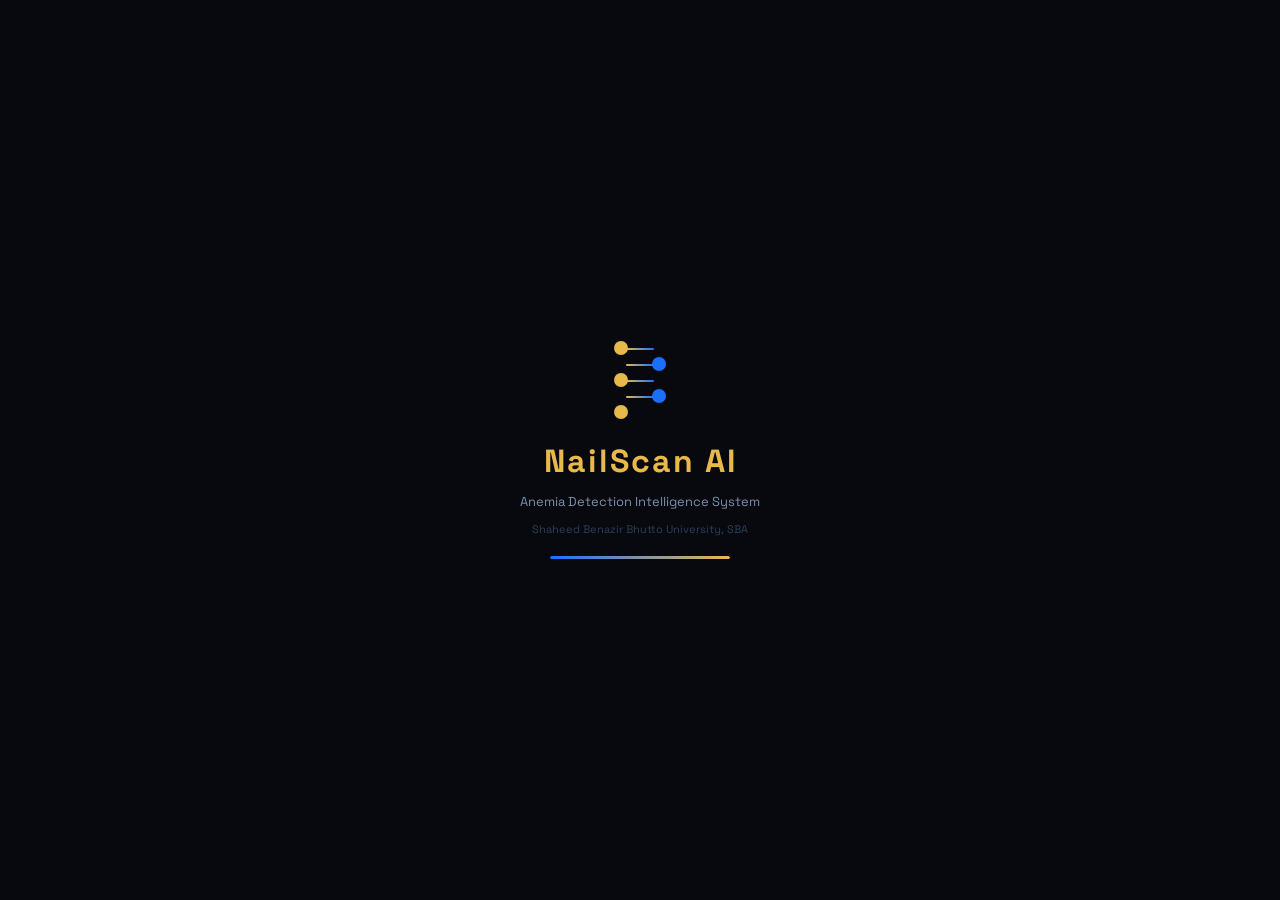
==== index.html @ ba2dc11e "Initial commit: NailScan AI with image validation system" ====
<!DOCTYPE html>
<html lang="en">
<head>
  <meta charset="UTF-8" />
  <meta name="viewport" content="width=device-width, initial-scale=1.0" />
  <title>NailScan AI | Anemia Detection</title>
  <link rel="stylesheet" href="style.css" />
  <link rel="preconnect" href="https://fonts.googleapis.com" />
  <link rel="preconnect" href="https://fonts.gstatic.com" crossorigin />
  <link href="https://fonts.googleapis.com/css2?family=Space+Grotesk:wght@300;400;500;600;700&family=JetBrains+Mono:wght@400;600&display=swap" rel="stylesheet" />
</head>
<body>

  <!-- ═══════════════════════════════════════════════
       SPLASH SCREEN
  ═══════════════════════════════════════════════ -->
  <div class="splash" id="splash">
    <div class="splash-content">
      <div class="splash-dna">
        <div class="dna-strand">
          <div class="dna-node n1"></div>
          <div class="dna-node n2"></div>
          <div class="dna-node n3"></div>
          <div class="dna-node n4"></div>
          <div class="dna-node n5"></div>
          <div class="dna-bar b1"></div>
          <div class="dna-bar b2"></div>
          <div class="dna-bar b3"></div>
          <div class="dna-bar b4"></div>
        </div>
      </div>
      <div class="splash-logo">NailScan AI</div>
      <div class="splash-tagline">Anemia Detection Intelligence System</div>
      <div class="splash-uni">Shaheed Benazir Bhutto University, SBA</div>
      <div class="splash-loader">
        <div class="splash-loader-bar"></div>
      </div>
    </div>
  </div>

  <!-- ═══════════════════════════════════════════════
       TOAST NOTIFICATIONS
  ═══════════════════════════════════════════════ -->
  <div class="toast-container" id="toast-container"></div>

  <!-- ═══════════════════════════════════════════════
       ERROR ALERTS
  ═══════════════════════════════════════════════ -->
  <div class="error-container" id="error-container"></div>

  <!-- ═══════════════════════════════════════════════
       LOADING SPINNER OVERLAY
  ═══════════════════════════════════════════════ -->
  <div class="spinner-overlay" id="spinner-overlay">
    <div class="spinner-content">
      <div class="spinner-big"></div>
      <div class="spinner-text" id="spinner-text">Analyzing Image...</div>
      <div class="spinner-sub" id="spinner-sub">Using DenseNet-169 Vision Model</div>
    </div>
  </div>

  <!-- ═══════════════════════════════════════════════
       CONFIRMATION DIALOG
  ═══════════════════════════════════════════════ -->
  <div class="confirm-overlay" id="confirm-overlay">
    <div class="confirm-dialog">
      <div class="confirm-icon" id="confirm-icon">⚠️</div>
      <div class="confirm-title" id="confirm-title">Confirm Action</div>
      <div class="confirm-message" id="confirm-message">Are you sure?</div>
      <div class="confirm-buttons">
        <button class="confirm-btn cancel" onclick="closeConfirm()">Cancel</button>
        <button class="confirm-btn confirm" id="confirm-btn" onclick="executeConfirm()">Confirm</button>
      </div>
    </div>
  </div>

  <!-- ═══════════════════════════════════════════════
       PRINT OVERLAY (only prints, hidden on screen)
  ═══════════════════════════════════════════════ -->
  <div class="print-area" id="print-area"></div>

  <!-- ═══════════════════════════════════════════════
       SIDEBAR
  ═══════════════════════════════════════════════ -->
  <aside class="sidebar" id="sidebar">

    <!-- Mobile Close Button -->
    <button class="sidebar-close" onclick="closeSidebarMobile()" aria-label="Close Menu">
      <span>✕</span>
    </button>

    <!-- Logo -->
    <div class="sb-logo">
      <div class="sb-logo-icon">🧬</div>
      <div>
        <div class="sb-logo-name">NailScan AI</div>
        <div class="sb-logo-sub">Anemia Intelligence</div>
      </div>
    </div>

    <div class="sb-divider"></div>

    <!-- User Card -->
    <div class="sb-user">
      <div class="sb-avatar" id="sb-avatar">D</div>
      <div class="sb-user-info">
        <div class="sb-user-name" id="sb-user-name">Demo User</div>
        <div class="sb-user-email" id="sb-user-email">demo@nailscan.ai</div>
        <div class="sb-user-role" id="sb-user-role">✦ Staff Access</div>
      </div>
    </div>

    <div class="sb-divider"></div>

    <!-- Navigation -->
    <nav class="sb-nav">
      <div class="sb-nav-label">◈ Navigation</div>
      <button class="sb-nav-btn active" id="nav-diag" onclick="showPage('diagnostic')">
        <span class="nav-icon">🔬</span> Diagnostic Hub
        <div class="tooltip-wrapper"><span class="tooltip-icon">?</span><span class="tooltip-text">Upload images & analyze for anemia</span></div>
      </button>
      <button class="sb-nav-btn hidden" id="nav-admin" onclick="showPage('admin')">
        <span class="nav-icon">⚙️</span> Admin Dashboard
        <div class="tooltip-wrapper"><span class="tooltip-icon">?</span><span class="tooltip-text">View analytics & patient records</span></div>
      </button>
    </nav>

    <div class="sb-divider"></div>

    <!-- Model Specs -->
    <div class="sb-section">
      <div class="sb-nav-label">◈ Model Specs</div>
      <div class="sb-spec-list">
        <div class="sb-spec-row"><span class="spec-k">Architecture</span><span class="spec-v">DenseNet-169</span></div>
        <div class="sb-spec-row"><span class="spec-k">Parameters</span><span class="spec-v">12.5 M</span></div>
        <div class="sb-spec-row"><span class="spec-k">Input Shape</span><span class="spec-v">224×224×3</span></div>
        <div class="sb-spec-row"><span class="spec-k">Output</span><span class="spec-v">Anemic / Normal</span></div>
        <div class="sb-spec-row"><span class="spec-k">Optimizer</span><span class="spec-v">Hassan Raza</span></div>
        <div class="sb-spec-row"><span class="spec-k">Framework</span><span class="spec-v">TF / Keras</span></div>
      </div>
    </div>

    <div class="sb-divider"></div>

    <!-- Project Info -->
    <div class="sb-section">
      <div class="sb-nav-label">◈ Project Info</div>
      <div class="sb-project-info">
        <div class="proj-line"><span class="proj-k">Institution</span><span class="proj-v">SBBU, SBA</span></div>
        <div class="proj-line"><span class="proj-k">Programme</span><span class="proj-v">BS-IT Final Year</span></div>
        <div class="proj-line"><span class="proj-k">Session</span><span class="proj-v">2024 / 25</span></div>
      </div>
    </div>

    <div class="sb-divider"></div>

    <!-- Logout Button -->
    <button class="sb-nav-btn logout-btn" onclick="confirmLogout()" style="background-color: #ff4444; margin: 15px; width: calc(100% - 30px);">
      <span class="nav-icon">🚪</span> Logout
      <div class="tooltip-wrapper"><span class="tooltip-icon">?</span><span class="tooltip-text">Sign out from system</span></div>
    </button>

    <div class="sb-footer">For Academic &amp; Research Use Only</div>
  </aside>

  <!-- ═══════════════════════════════════════════════
       MOBILE SIDEBAR OVERLAY
  ═══════════════════════════════════════════════ -->
  <div class="sidebar-overlay" id="sidebar-overlay" onclick="closeSidebarMobile()"></div>

  <!-- ═══════════════════════════════════════════════
       MAIN CONTENT
  ═══════════════════════════════════════════════ -->
  <main class="main-content hidden" id="main-content">

    <!-- Mobile top bar -->
    <div class="mobile-topbar">
      <button class="hamburger" onclick="toggleSidebar()" aria-label="Menu">
        <span></span><span></span><span></span>
      </button>
      <div class="mobile-logo">🧬 NailScan AI</div>
    </div>

    <!-- Breadcrumbs Navigation -->
    <div class="breadcrumbs" id="breadcrumbs">
      <div class="breadcrumb-item">
        <span class="breadcrumb-link" onclick="showPage('diagnostic')">🏠 Home</span>
      </div>
      <div class="breadcrumb-separator">/</div>
      <div class="breadcrumb-item active" id="breadcrumb-current">🔬 Diagnostic Hub</div>
    </div>

    <!-- ─── PAGE: DIAGNOSTIC HUB ─── -->
    <section class="page active" id="page-diagnostic">

      <!-- Hero -->
      <div class="hero">
        <div class="hero-eyebrow">🧬 &nbsp; AI-Powered Hematological Analysis &nbsp; 🧬</div>
        <h1 class="hero-title">Anemia Detection <span class="gold">Intelligence System</span></h1>
        <p class="hero-sub">Deep Learning · DenseNet-169 Vision Model · Iron-Deficiency Detection via Fingernail Pallor</p>
        <p class="hero-uni">Shaheed Benazir Bhutto University, Shaheed Benazirabad (SBBU SBA)</p>
      </div>

      <!-- KPI Bar -->
      <div class="kpi-bar">
        <div class="kpi-card">
          <div class="kpi-label">🧠 Architecture</div>
          <div class="kpi-value">DenseNet-169</div>
        </div>
        <div class="kpi-card">
          <div class="kpi-label">📐 Input Resolution</div>
          <div class="kpi-value">224 × 224 px</div>
        </div>
        <div class="kpi-card">
          <div class="kpi-label">🎯 Validation Accuracy</div>
          <div class="kpi-value gold">94.3 %</div>
        </div>
        <div class="kpi-card">
          <div class="kpi-label">⚡ Inference Speed</div>
          <div class="kpi-value">Real-Time</div>
        </div>
      </div>

      <!-- Main Two-Column -->
      <div class="diag-grid">

        <!-- LEFT: Input Panel -->
        <div class="panel" id="input-panel">
          <div class="panel-header">
            <div class="panel-title-row">
              <span class="panel-icon">📡</span>
              <span class="panel-label">Sample Input</span>
            </div>
            <p class="panel-sub">Choose input method and provide a fingernail image.</p>
          </div>

          <!-- Input Method Toggle -->
          <div class="input-toggle">
            <button class="toggle-btn active" id="btn-upload" onclick="switchInput('upload')">
              📤 Upload Image
              <div class="tooltip-wrapper"><span class="tooltip-icon">?</span><span class="tooltip-text">Select image from device</span></div>
            </button>
            <button class="toggle-btn" id="btn-camera" onclick="switchInput('camera')">
              📸 Take Photo
              <div class="tooltip-wrapper"><span class="tooltip-icon">?</span><span class="tooltip-text">Capture photo using camera</span></div>
            </button>
          </div>

          <!-- Upload Zone -->
          <div class="upload-zone" id="upload-zone"
               onclick="document.getElementById('file-input').click()"
               ondragover="handleDragOver(event)"
               ondrop="handleDrop(event)">
            <input type="file" id="file-input" accept="image/*" style="display:none" onchange="handleFileSelect(event)" />
            <div class="upload-icon">🔬</div>
            <div class="upload-text">Drag &amp; drop or <span class="upload-link">click to upload</span></div>
            <div class="upload-hint">JPG, JPEG, PNG supported</div>
          </div>

          <!-- Camera Zone -->
          <div class="camera-zone hidden" id="camera-zone">
            <div class="camera-wrap">
              <video id="camera-video" autoplay playsinline></video>
              <div class="camera-overlay">
                <div class="cam-corner tl"></div>
                <div class="cam-corner tr"></div>
                <div class="cam-corner bl"></div>
                <div class="cam-corner br"></div>
                <div class="cam-nail-guide">
                  <div class="nail-shape"></div>
                  <div class="cam-guide-text">Place fingernail here</div>
                </div>
              </div>
            </div>
            <button class="capture-btn" id="capture-btn" onclick="capturePhoto()">
              📸 Capture Photo
            </button>
            <canvas id="camera-canvas" style="display:none"></canvas>
          </div>

          <!-- Image Preview -->
          <div class="img-preview hidden" id="img-preview">
            <img id="preview-img" src="" alt="Nail preview" />
            <div class="img-meta">
              <div class="meta-item">
                <div class="meta-label">Width</div>
                <div class="meta-value" id="img-width">—</div>
              </div>
              <div class="meta-item">
                <div class="meta-label">Height</div>
                <div class="meta-value" id="img-height">—</div>
              </div>
              <div class="meta-item">
                <div class="meta-label">Mode</div>
                <div class="meta-value">RGB</div>
              </div>
            </div>
            <div class="validation-status" id="validation-status">
              <div class="validation-icon">⏳</div>
              <div class="validation-text">Validating image...</div>
            </div>
            <button class="clear-btn" onclick="clearImage()">
              ✕ Clear Image
              <div class="tooltip-wrapper"><span class="tooltip-icon">?</span><span class="tooltip-text">Remove current image</span></div>
            </button>
          </div>

          <!-- Tips -->
          <div class="tips-box">
            <div class="tips-title">📋 Tips for best results</div>
            <ul class="tips-list">
              <li>Clean, dry fingernail — no nail polish</li>
              <li>Good natural light or bright lamp</li>
              <li>Hold camera steady, 5–8 cm away</li>
              <li>Left index finger preferred</li>
            </ul>
          </div>

          <!-- Analyze Button -->
          <button class="analyze-btn" id="analyze-btn" onclick="analyzeImage()">
            <span class="btn-icon">🔬</span> Analyze for Anemia
          </button>
        </div>

        <!-- RIGHT: Output Panel -->
        <div class="panel" id="output-panel">
          <div class="panel-header">
            <div class="panel-title-row">
              <span class="panel-icon">🩻</span>
              <span class="panel-label">Diagnostic Output</span>
            </div>
          </div>

          <!-- Pending State -->
          <div class="output-pending" id="output-pending">
            <div class="pending-icon">🫀</div>
            <div class="pending-title">Diagnostic Pending</div>
            <div class="pending-sub">Provide an image and press Analyze to begin.</div>
          </div>

          <!-- Loading State -->
          <div class="output-loading hidden" id="output-loading">
            <div class="loading-spinner"></div>
            <div class="loading-text">🧬 Analyzing Cellular Patterns...</div>
            <div class="loading-sub">DenseNet-169 processing fingernail morphology</div>
          </div>

          <!-- Result: Anemic -->
          <div class="output-result hidden" id="result-anemic">
            <div class="result-patient-bar" id="result-patient-a"></div>
            <div class="result-card anemic">
              <div class="result-icon">⚠️</div>
              <div class="result-label">ANEMIC</div>
              <div class="result-sub-text">Iron Deficiency Pattern Detected</div>
            </div>

            <div class="conf-bars">
              <div class="conf-row">
                <div class="conf-info">
                  <span class="conf-dot red"></span>
                  <span class="conf-name">Anemic</span>
                </div>
                <span class="conf-pct" id="anemic-pct-a">—</span>
              </div>
              <div class="conf-track">
                <div class="conf-fill red" id="anemic-bar-a"></div>
              </div>

              <div class="conf-row" style="margin-top:10px">
                <div class="conf-info">
                  <span class="conf-dot green"></span>
                  <span class="conf-name">Normal</span>
                </div>
                <span class="conf-pct" id="normal-pct-a">—</span>
              </div>
              <div class="conf-track">
                <div class="conf-fill green" id="normal-bar-a"></div>
              </div>
            </div>

            <div class="metrics-row">
              <div class="metric-card">
                <div class="metric-label">Risk Level</div>
                <div class="metric-value" id="risk-a">—</div>
              </div>
              <div class="metric-card">
                <div class="metric-label">Certainty</div>
                <div class="metric-value" id="certainty-a">—</div>
              </div>
              <div class="metric-card">
                <div class="metric-label">Top Confidence</div>
                <div class="metric-value" id="topconf-a">—</div>
              </div>
            </div>

            <div class="alert-box danger">
              This AI tool indicates patterns consistent with reduced hemoglobin perfusion in the nail bed. <strong>This is not a clinical diagnosis.</strong> Please consult a healthcare professional for confirmatory blood tests.
            </div>

            <!-- Action Buttons -->
            <div class="result-actions">
              <button class="print-btn" onclick="printResult('anemic')">🖨️ Print Result</button>
            </div>
          </div>

          <!-- Result: Normal -->
          <div class="output-result hidden" id="result-normal">
            <div class="result-patient-bar" id="result-patient-n"></div>
            <div class="result-card normal">
              <div class="result-icon">✅</div>
              <div class="result-label">NORMAL</div>
              <div class="result-sub-text">Healthy Perfusion Profile Confirmed</div>
            </div>

            <div class="conf-bars">
              <div class="conf-row">
                <div class="conf-info">
                  <span class="conf-dot red"></span>
                  <span class="conf-name">Anemic</span>
                </div>
                <span class="conf-pct" id="anemic-pct-n">—</span>
              </div>
              <div class="conf-track">
                <div class="conf-fill red" id="anemic-bar-n"></div>
              </div>

              <div class="conf-row" style="margin-top:10px">
                <div class="conf-info">
                  <span class="conf-dot green"></span>
                  <span class="conf-name">Normal</span>
                </div>
                <span class="conf-pct" id="normal-pct-n">—</span>
              </div>
              <div class="conf-track">
                <div class="conf-fill green" id="normal-bar-n"></div>
              </div>
            </div>

            <div class="metrics-row">
              <div class="metric-card">
                <div class="metric-label">Risk Level</div>
                <div class="metric-value green-text" id="risk-n">—</div>
              </div>
              <div class="metric-card">
                <div class="metric-label">Certainty</div>
                <div class="metric-value" id="certainty-n">—</div>
              </div>
              <div class="metric-card">
                <div class="metric-label">Top Confidence</div>
                <div class="metric-value" id="topconf-n">—</div>
              </div>
            </div>

            <div class="alert-box success">
              No obvious pallor patterns detected in the sample. If symptoms persist, seek clinical evaluation for a confirmed diagnosis.
            </div>

            <!-- Action Buttons -->
            <div class="result-actions">
              <button class="print-btn" onclick="printResult('normal')">🖨️ Print Result</button>
            </div>
          </div>

        </div>
      </div>
    </section>

    <!-- ─── PAGE: ADMIN DASHBOARD ─── -->
    <section class="page" id="page-admin">

      <!-- Admin Hero -->
      <div class="admin-hero">
        <h2 class="admin-title">⚙️ Admin Dashboard</h2>
        <p class="admin-sub">Patient Records · Scan Analytics · System Overview | SBBU SBA</p>
      </div>

      <!-- Admin KPIs -->
      <div class="admin-kpis" id="admin-kpis">
        <div class="admin-kpi-card">
          <div class="akpi-value" id="akpi-total">28</div>
          <div class="akpi-label">🔬 Total Scans</div>
        </div>
        <div class="admin-kpi-card">
          <div class="akpi-value red-text" id="akpi-anemic">12</div>
          <div class="akpi-label">⚠️ Anemic Cases</div>
        </div>
        <div class="admin-kpi-card">
          <div class="akpi-value green-text" id="akpi-normal">16</div>
          <div class="akpi-label">✅ Normal Cases</div>
        </div>
        <div class="admin-kpi-card">
          <div class="akpi-value" id="akpi-rate">42.9%</div>
          <div class="akpi-label">📊 Detection Rate</div>
        </div>
      </div>

      <!-- Chart + Filter Row -->
      <div class="admin-grid">

        <!-- Bar Chart -->
        <div class="panel">
          <div class="panel-header">
            <div class="panel-title-row">
              <span class="panel-icon">📈</span>
              <span class="panel-label">Scan Result Distribution</span>
            </div>
          </div>
          <div class="chart-wrap">
            <div class="chart-bars" id="chart-bars">
              <!-- Bars injected by JS -->
            </div>
            <div class="chart-legend">
              <span class="legend-dot red"></span><span class="legend-lbl">Anemic</span>
              <span class="legend-dot green" style="margin-left:16px"></span><span class="legend-lbl">Normal</span>
            </div>
          </div>
        </div>

        <!-- Donut -->
        <div class="panel">
          <div class="panel-header">
            <div class="panel-title-row">
              <span class="panel-icon">🧩</span>
              <span class="panel-label">Gender Breakdown</span>
            </div>
          </div>
          <div class="donut-wrap">
            <svg class="donut-svg" viewBox="0 0 120 120">
              <circle cx="60" cy="60" r="45" fill="none" stroke="#0a1022" stroke-width="20"/>
              <circle cx="60" cy="60" r="45" fill="none" stroke="#e8b84b" stroke-width="20"
                      stroke-dasharray="169 114" stroke-dashoffset="0"
                      transform="rotate(-90 60 60)" id="donut-female"/>
              <circle cx="60" cy="60" r="45" fill="none" stroke="#1a6fff" stroke-width="20"
                      stroke-dasharray="113 170" stroke-dashoffset="-169"
                      transform="rotate(-90 60 60)" id="donut-male"/>
              <text x="60" y="55" text-anchor="middle" fill="#e8b84b" font-size="11" font-weight="700">59%</text>
              <text x="60" y="68" text-anchor="middle" fill="#7a8faa" font-size="8">Female</text>
            </svg>
            <div class="donut-legend">
              <div class="donut-legend-item">
                <span class="legend-dot" style="background:#e8b84b"></span>
                <span>Female — 59%</span>
              </div>
              <div class="donut-legend-item">
                <span class="legend-dot" style="background:#1a6fff"></span>
                <span>Male — 41%</span>
              </div>
            </div>
          </div>
        </div>
      </div>

      <!-- Patient Records Table -->
      <div class="panel" style="margin-top:20px">
        <div class="panel-header">
          <div class="panel-title-row">
            <span class="panel-icon">📋</span>
            <span class="panel-label">Patient Scan Records</span>
          </div>
        </div>

        <!-- Filters -->
        <div class="table-filters">
          <div class="filter-group">
            <label class="filter-label">Filter by Result</label>
            <select class="filter-select" id="filter-result" onchange="filterTable()">
              <option value="All">All</option>
              <option value="Anemic">Anemic</option>
              <option value="Normal">Normal</option>
            </select>
          </div>
          <div class="filter-group">
            <label class="filter-label">Filter by Risk</label>
            <select class="filter-select" id="filter-risk" onchange="filterTable()">
              <option value="All">All</option>
              <option value="HIGH">HIGH</option>
              <option value="MODERATE">MODERATE</option>
              <option value="LOW">LOW</option>
            </select>
          </div>
          <div class="filter-group">
            <label class="filter-label">Scanned By</label>
            <select class="filter-select" id="filter-staff" onchange="filterTable()">
              <option value="All">All</option>
              <option value="Dr. Sana">Dr. Sana</option>
              <option value="Dr. Kamran">Dr. Kamran</option>
              <option value="Staff User">Staff User</option>
            </select>
          </div>
        </div>

        <div class="table-wrap">
          <table class="data-table" id="data-table">
            <thead>
              <tr>
                <th>Date</th>
                <th>Patient ID</th>
                <th>Name</th>
                <th>Result</th>
                <th>Confidence</th>
                <th>Risk Level</th>
                <th>Scanned By</th>
              </tr>
            </thead>
            <tbody id="table-body">
              <!-- Rows injected by JS -->
            </tbody>
          </table>
        </div>
        <div class="table-footer" id="table-footer">Showing 0 of 0 records</div>
      </div>

    </section>

  </main>

  <!-- Sidebar overlay for mobile -->
  <div class="sidebar-overlay hidden" id="sidebar-overlay" onclick="toggleSidebar()"></div>

  <!-- ═══════════════════════════════════════════════
       PATIENT INFO MODAL
  ═══════════════════════════════════════════════ -->
  <div class="modal-overlay hidden" id="patient-modal">
    <div class="modal-box">

      <div class="modal-header">
        <div class="modal-icon">🧬</div>
        <div>
          <div class="modal-title">Patient Information</div>
          <div class="modal-sub">Please fill details before analysis</div>
        </div>
      </div>

      <div class="modal-body">
        <div class="modal-field">
          <label class="modal-label">Full Name <span class="req">*</span></label>
          <input class="modal-input" id="modal-name" type="text" placeholder="Enter patient full name" />
        </div>

        <div class="modal-row">
          <div class="modal-field">
            <label class="modal-label">Age</label>
            <input class="modal-input" id="modal-age" type="number" placeholder="e.g. 22" min="1" max="120" />
          </div>
          <div class="modal-field">
            <label class="modal-label">Gender</label>
            <select class="modal-input modal-select" id="modal-gender">
              <option value="Male">Male</option>
              <option value="Female">Female</option>
              <option value="Other">Other</option>
            </select>
          </div>
        </div>

        <div class="modal-id-preview">
          <span class="modal-id-label">Auto Patient ID:</span>
          <span class="modal-id-value" id="modal-id-preview">Will be assigned automatically</span>
        </div>
      </div>

      <div class="modal-footer">
        <button class="modal-btn-cancel" onclick="closePatientModal()">Cancel</button>
        <button class="modal-btn-confirm" onclick="confirmPatient()">
          <span>🔬</span> Confirm &amp; Analyze
        </button>
      </div>

    </div>
  </div>

  <script src="script.js"></script>
</body>
</html>
---- style.css ----
/* ═══════════════════════════════════════════════════════════
   NAILSCAN AI — style.css
   Dark gold theme | SBBU Final Year Project
═══════════════════════════════════════════════════════════ */

/* ── Google Font fallback ── */
@import url('https://fonts.googleapis.com/css2?family=Space+Grotesk:wght@300;400;500;600;700&family=JetBrains+Mono:wght@400;600&display=swap');

/* ── CSS Variables ── */
:root {
  --bg-void:        #07090f;
  --bg-panel:       #0a1022;
  --bg-panel-2:     #0d1528;
  --gold:           #e8b84b;
  --gold-bright:    #f5cc6a;
  --gold-dim:       rgba(232,184,75,0.12);
  --gold-border:    rgba(232,184,75,0.18);
  --blue:           #1a6fff;
  --blue-bright:    #4d9eff;
  --blue-dim:       rgba(26,111,255,0.10);
  --blue-border:    rgba(26,111,255,0.22);
  --red:            #ff4060;
  --red-dim:        rgba(255,64,96,0.10);
  --red-border:     rgba(255,64,96,0.25);
  --green:          #10d98a;
  --green-dim:      rgba(16,217,138,0.08);
  --green-border:   rgba(16,217,138,0.22);
  --text-pri:       #eef2ff;
  --text-sec:       #7a8faa;
  --text-muted:     #2e3e58;
  --border:         rgba(232,184,75,0.10);
  --sidebar-w:      240px;
  --radius:         14px;
  --radius-sm:      9px;
  --font:           'Space Grotesk', sans-serif;
  --mono:           'JetBrains Mono', monospace;
  --transition:     0.2s ease;
}

/* ── Reset & Base ── */
*, *::before, *::after { box-sizing: border-box; margin: 0; padding: 0; }

html { scroll-behavior: smooth; }

body {
  font-family: var(--font);
  background: var(--bg-void);
  color: var(--text-pri);
  min-height: 100vh;
  display: flex;
  overflow-x: hidden;
  background-image:
    radial-gradient(ellipse 60% 40% at 10% 0%, rgba(26,111,255,0.06) 0%, transparent 55%),
    radial-gradient(ellipse 50% 35% at 90% 100%, rgba(232,184,75,0.04) 0%, transparent 55%);
}

/* ── Scrollbar ── */
::-webkit-scrollbar { width: 5px; }
::-webkit-scrollbar-track { background: var(--bg-void); }
::-webkit-scrollbar-thumb { background: rgba(232,184,75,0.20); border-radius: 99px; }

/* ── Utilities ── */
.hidden { display: none !important; }
.gold   { color: var(--gold-bright); }
.red-text   { color: #ff8fa0; }
.green-text { color: #69f0ae; }

/* ══════════════════════════════════════════════════
   SIDEBAR
══════════════════════════════════════════════════ */
.sidebar {
  width: var(--sidebar-w);
  min-height: 100vh;
  background: linear-gradient(175deg, #080c18 0%, #06090f 100%);
  border-right: 1px solid var(--gold-border);
  display: flex;
  flex-direction: column;
  flex-shrink: 0;
  position: sticky;
  top: 0;
  height: 100vh;
  overflow-y: auto;
  z-index: 100;
  transition: transform var(--transition);
}

/* Mobile Close Button */
.sidebar-close {
  display: none;
  position: absolute;
  top: 15px;
  right: 15px;
  background: rgba(255, 64, 96, 0.1);
  border: 1px solid rgba(255, 64, 96, 0.3);
  border-radius: 50%;
  width: 35px;
  height: 35px;
  color: #ff8fa0;
  font-size: 16px;
  font-weight: bold;
  cursor: pointer;
  transition: var(--transition);
  z-index: 102;
}
.sidebar-close:hover {
  background: rgba(255, 64, 96, 0.2);
  transform: scale(1.1);
}

/* Mobile Sidebar Overlay */
.sidebar-overlay {
  display: none;
  position: fixed;
  top: 0;
  left: 0;
  right: 0;
  bottom: 0;
  background: rgba(0, 0, 0, 0.5);
  z-index: 99;
  opacity: 0;
  visibility: hidden;
  transition: var(--transition);
}
.sidebar-overlay.active {
  opacity: 1;
  visibility: visible;
}

/* Logo */
.sb-logo {
  display: flex;
  align-items: center;
  gap: 12px;
  padding: 20px 18px 16px;
}
.sb-logo-icon {
  font-size: 26px;
  line-height: 1;
}
.sb-logo-name {
  font-size: 15px;
  font-weight: 700;
  color: var(--gold);
  letter-spacing: 1px;
  display: block;
}
.sb-logo-sub {
  font-size: 10px;
  color: var(--text-sec);
  display: block;
  margin-top: 1px;
}

/* Divider */
.sb-divider {
  height: 1px;
  background: var(--border);
  margin: 0 12px;
}

/* User */
.sb-user {
  display: flex;
  align-items: center;
  gap: 10px;
  padding: 14px 18px;
}
.sb-avatar {
  width: 40px;
  height: 40px;
  border-radius: 50%;
  background: rgba(232,184,75,0.12);
  border: 2px solid rgba(232,184,75,0.30);
  display: flex;
  align-items: center;
  justify-content: center;
  font-size: 15px;
  font-weight: 700;
  color: var(--gold);
  flex-shrink: 0;
}
.sb-user-name  { font-size: 13px; font-weight: 600; color: var(--text-pri); }
.sb-user-email { font-size: 10px; color: var(--text-muted); margin-top: 1px; }
.sb-user-role  { font-size: 10px; color: var(--blue-bright); font-weight: 600; margin-top: 3px; }

/* Nav */
.sb-nav { padding: 14px 10px 8px; }
.sb-nav-label {
  font-size: 9px;
  font-weight: 700;
  letter-spacing: 3px;
  color: var(--gold);
  text-transform: uppercase;
  margin-bottom: 8px;
  padding: 0 6px;
}
.sb-nav-btn {
  display: flex;
  align-items: center;
  gap: 8px;
  width: 100%;
  padding: 9px 12px;
  border-radius: var(--radius-sm);
  border: 1px solid transparent;
  background: transparent;
  color: var(--text-sec);
  font-size: 12px;
  font-weight: 500;
  font-family: var(--font);
  cursor: pointer;
  margin-bottom: 4px;
  transition: all var(--transition);
  text-align: left;
}
.sb-nav-btn:hover {
  background: var(--gold-dim);
  color: var(--gold-bright);
}
.sb-nav-btn.active {
  background: var(--gold-dim);
  border-color: var(--gold-border);
  color: var(--gold-bright);
  font-weight: 600;
}
.nav-icon { font-size: 14px; }

/* Specs */
.sb-section { padding: 10px 10px 8px; }
.sb-spec-list { display: flex; flex-direction: column; gap: 5px; }
.sb-spec-row {
  display: flex;
  justify-content: space-between;
  align-items: center;
  padding: 7px 10px;
  border-radius: 7px;
  background: rgba(232,184,75,0.04);
  border: 1px solid var(--border);
}
.spec-k { font-size: 9px; color: var(--text-sec); text-transform: uppercase; letter-spacing: 1px; }
.spec-v { font-size: 10px; font-weight: 600; color: var(--gold-bright); font-family: var(--mono); }

/* Project */
.sb-project-info { display: flex; flex-direction: column; gap: 6px; }
.proj-line {
  display: flex;
  justify-content: space-between;
  padding: 0 4px;
}
.proj-k { font-size: 10px; color: var(--text-muted); }
.proj-v { font-size: 10px; font-weight: 600; color: #4a6080; text-align: right; }

/* Footer */
.sb-footer {
  margin-top: auto;
  padding: 14px;
  font-size: 9px;
  color: #1e2e42;
  text-align: center;
  letter-spacing: 1px;
}

/* ══════════════════════════════════════════════════
   MAIN CONTENT
══════════════════════════════════════════════════ */
.main-content {
  flex: 1;
  padding: 24px 28px;
  max-width: 1080px;
  min-width: 0;
  overflow-x: hidden;
}

/* ── Pages ── */
.page { display: none; }
.page.active { display: block; }

/* ── Mobile topbar (hidden on desktop) ── */
.mobile-topbar {
  display: none;
  align-items: center;
  gap: 14px;
  margin-bottom: 18px;
}
.hamburger {
  background: transparent;
  border: none;
  cursor: pointer;
  display: flex;
  flex-direction: column;
  gap: 5px;
  padding: 4px;
}
.hamburger span {
  display: block;
  width: 22px;
  height: 2px;
  background: var(--gold);
  border-radius: 99px;
  transition: all var(--transition);
}
.mobile-logo {
  font-size: 16px;
  font-weight: 700;
  color: var(--gold);
}

/* ── Hero ── */
.hero {
  background: linear-gradient(135deg, rgba(8,14,30,0.96) 0%, rgba(6,9,20,0.98) 100%);
  border: 1px solid var(--gold-border);
  border-radius: var(--radius);
  padding: 28px 28px 22px;
  margin-bottom: 18px;
  text-align: center;
  position: relative;
  overflow: hidden;
}
.hero::before {
  content: '';
  position: absolute;
  top: 0; left: 10%; right: 10%;
  height: 1px;
  background: linear-gradient(90deg, transparent, var(--gold), transparent);
  opacity: 0.4;
}
.hero-eyebrow {
  display: inline-block;
  font-size: 10px;
  font-weight: 600;
  letter-spacing: 3px;
  text-transform: uppercase;
  color: var(--gold);
  background: rgba(232,184,75,0.10);
  border-radius: 40px;
  padding: 4px 18px;
  margin-bottom: 12px;
}
.hero-title {
  font-size: 2rem;
  font-weight: 700;
  color: var(--text-pri);
  line-height: 1.2;
  margin-bottom: 8px;
}
.hero-sub {
  font-size: 13px;
  color: var(--text-sec);
  margin-bottom: 6px;
}
.hero-uni {
  font-size: 11px;
  color: var(--text-muted);
  font-style: italic;
}

/* ── KPI Bar ── */
.kpi-bar {
  display: grid;
  grid-template-columns: repeat(4, 1fr);
  gap: 12px;
  margin-bottom: 18px;
}
.kpi-card {
  background: var(--bg-panel);
  border: 1px solid var(--border);
  border-radius: var(--radius-sm);
  padding: 14px;
}
.kpi-label {
  font-size: 9px;
  color: var(--text-sec);
  text-transform: uppercase;
  letter-spacing: 2px;
  margin-bottom: 6px;
}
.kpi-value {
  font-size: 13px;
  font-weight: 700;
  color: var(--gold-bright);
  font-family: var(--mono);
}

/* ── Diagnostic Grid ── */
.diag-grid {
  display: grid;
  grid-template-columns: 1fr 1fr;
  gap: 18px;
}

/* ── Panel ── */
.panel {
  background: var(--bg-panel);
  border: 1px solid var(--border);
  border-radius: var(--radius);
  padding: 20px;
  position: relative;
  overflow: hidden;
}
.panel::before {
  content: '';
  position: absolute;
  top: 0; left: 8%; right: 8%;
  height: 1px;
  background: linear-gradient(90deg, transparent, rgba(232,184,75,0.25), transparent);
}
.panel-header { margin-bottom: 16px; }
.panel-title-row {
  display: flex;
  align-items: center;
  gap: 8px;
  margin-bottom: 4px;
}
.panel-icon { font-size: 16px; }
.panel-label {
  font-size: 10px;
  font-weight: 700;
  letter-spacing: 3px;
  color: var(--gold);
  text-transform: uppercase;
}
.panel-sub { font-size: 11px; color: var(--text-sec); line-height: 1.5; }

/* ── Input Toggle ── */
.input-toggle {
  display: flex;
  gap: 8px;
  margin-bottom: 14px;
}
.toggle-btn {
  flex: 1;
  padding: 8px 12px;
  border-radius: var(--radius-sm);
  border: 1px solid rgba(26,111,255,0.20);
  background: transparent;
  color: var(--text-sec);
  font-size: 11px;
  font-weight: 500;
  font-family: var(--font);
  cursor: pointer;
  transition: all var(--transition);
}
.toggle-btn:hover {
  background: var(--blue-dim);
  color: var(--blue-bright);
}
.toggle-btn.active {
  background: var(--blue-dim);
  border-color: rgba(26,111,255,0.45);
  color: var(--blue-bright);
  font-weight: 600;
}

/* ── Upload Zone ── */
.upload-zone {
  background: rgba(26,111,255,0.04);
  border: 2px dashed rgba(26,111,255,0.22);
  border-radius: var(--radius-sm);
  padding: 30px 20px;
  text-align: center;
  cursor: pointer;
  transition: all var(--transition);
  margin-bottom: 12px;
}
.upload-zone:hover {
  background: rgba(26,111,255,0.07);
  border-color: rgba(26,111,255,0.40);
}
.upload-zone.drag-over {
  background: rgba(26,111,255,0.12);
  border-color: var(--blue);
}
.upload-icon { font-size: 32px; margin-bottom: 8px; opacity: 0.5; }
.upload-text  { font-size: 12px; color: var(--text-sec); margin-bottom: 4px; }
.upload-link  { color: var(--blue-bright); text-decoration: underline; cursor: pointer; }
.upload-hint  { font-size: 10px; color: var(--text-muted); }

/* ── Camera Zone ── */
.camera-zone {
  margin-bottom: 12px;
  display: flex;
  flex-direction: column;
  align-items: center;
  gap: 10px;
}
#camera-video {
  width: 100%;
  border-radius: var(--radius-sm);
  border: 1px solid var(--border);
  background: #000;
  max-height: 200px;
  object-fit: cover;
}
.capture-btn {
  padding: 8px 20px;
  background: var(--blue-dim);
  border: 1px solid rgba(26,111,255,0.40);
  border-radius: var(--radius-sm);
  color: var(--blue-bright);
  font-size: 12px;
  font-weight: 600;
  font-family: var(--font);
  cursor: pointer;
  transition: all var(--transition);
}
.capture-btn:hover { background: rgba(26,111,255,0.18); }

/* ── Image Preview ── */
.img-preview { margin-bottom: 12px; }
.img-preview img {
  width: 100%;
  border-radius: var(--radius-sm);
  border: 1px solid var(--border);
  object-fit: contain;
  max-height: 200px;
  background: #050810;
}
.img-meta {
  display: grid;
  grid-template-columns: 1fr 1fr 1fr;
  gap: 6px;
  margin-top: 8px;
}
.meta-item {
  background: rgba(26,111,255,0.04);
  border: 1px solid rgba(26,111,255,0.08);
  border-radius: 6px;
  padding: 6px;
  text-align: center;
}
.meta-label { font-size: 9px; color: var(--text-muted); text-transform: uppercase; }
.meta-value { font-size: 11px; font-weight: 600; color: var(--blue-bright); margin-top: 2px; font-family: var(--mono); }
.clear-btn {
  display: block;
  width: 100%;
  margin-top: 8px;
  padding: 6px;
  background: transparent;
  border: 1px solid rgba(255,64,96,0.20);
  border-radius: 6px;
  color: rgba(255,100,120,0.7);
  font-size: 11px;
  font-family: var(--font);
  cursor: pointer;
  transition: all var(--transition);
}
.clear-btn:hover { background: rgba(255,64,96,0.07); }

/* ── Validation Status ── */
.validation-status {
  display: flex;
  align-items: center;
  gap: 8px;
  margin-top: 8px;
  padding: 8px;
  border-radius: 6px;
  font-size: 11px;
  font-family: var(--font);
  transition: all var(--transition);
}
.validation-status.valid {
  background: rgba(34,197,94,0.08);
  border: 1px solid rgba(34,197,94,0.20);
  color: rgba(34,197,94,0.9);
}
.validation-status.warning {
  background: rgba(251,191,36,0.08);
  border: 1px solid rgba(251,191,36,0.20);
  color: rgba(251,191,36,0.9);
}
.validation-status.invalid {
  background: rgba(239,68,68,0.08);
  border: 1px solid rgba(239,68,68,0.20);
  color: rgba(239,68,68,0.9);
}
.validation-status.validating {
  background: rgba(26,111,255,0.08);
  border: 1px solid rgba(26,111,255,0.20);
  color: rgba(26,111,255,0.9);
}
.validation-icon {
  font-size: 12px;
  font-weight: bold;
}
.validation-text {
  flex: 1;
  font-weight: 500;
}

/* ── Tips ── */
.tips-box {
  background: rgba(232,184,75,0.03);
  border: 1px solid var(--border);
  border-radius: var(--radius-sm);
  padding: 12px 14px;
  margin-bottom: 14px;
}
.tips-title { font-size: 11px; font-weight: 600; color: var(--gold); margin-bottom: 6px; }
.tips-list  { list-style: none; padding: 0; }
.tips-list li {
  font-size: 11px;
  color: var(--text-sec);
  padding: 3px 0;
  padding-left: 14px;
  position: relative;
  line-height: 1.5;
}
.tips-list li::before {
  content: '✓';
  position: absolute;
  left: 0;
  color: var(--gold);
  font-size: 10px;
}

/* ── Analyze Button ── */
.analyze-btn {
  display: flex;
  align-items: center;
  justify-content: center;
  gap: 8px;
  width: 100%;
  padding: 13px;
  background: linear-gradient(180deg, #0b3a8a, #1a6fff);
  border: none;
  border-radius: var(--radius-sm);
  color: white;
  font-size: 13px;
  font-weight: 700;
  font-family: var(--font);
  cursor: pointer;
  transition: all var(--transition);
  letter-spacing: 0.5px;
}
.analyze-btn:hover { opacity: 0.88; transform: translateY(-1px); }
.analyze-btn:active { transform: translateY(0); }
.analyze-btn:disabled {
  opacity: 0.45;
  cursor: not-allowed;
  transform: none;
}
.btn-icon { font-size: 16px; }

/* ── Output Pending ── */
.output-pending {
  display: flex;
  flex-direction: column;
  align-items: center;
  justify-content: center;
  padding: 60px 20px;
  text-align: center;
}
.pending-icon  { font-size: 36px; opacity: 0.2; margin-bottom: 12px; }
.pending-title { font-size: 14px; color: var(--text-muted); font-weight: 600; margin-bottom: 6px; }
.pending-sub   { font-size: 11px; color: #1e2e42; }

/* ── Loading ── */
.output-loading {
  display: flex;
  flex-direction: column;
  align-items: center;
  justify-content: center;
  padding: 60px 20px;
  text-align: center;
}
.loading-spinner {
  width: 40px;
  height: 40px;
  border: 3px solid var(--border);
  border-top-color: var(--gold);
  border-radius: 50%;
  animation: spin 0.8s linear infinite;
  margin-bottom: 16px;
}
@keyframes spin { to { transform: rotate(360deg); } }
.loading-text { font-size: 13px; color: var(--gold); font-weight: 600; margin-bottom: 4px; }
.loading-sub  { font-size: 10px; color: var(--text-muted); }

/* ── Result Cards ── */
.output-result { animation: fadeIn 0.4s ease; }
@keyframes fadeIn { from { opacity: 0; transform: translateY(8px); } to { opacity: 1; transform: translateY(0); } }

.result-card {
  border-radius: var(--radius-sm);
  padding: 20px;
  text-align: center;
  margin-bottom: 16px;
}
.result-card.anemic {
  background: linear-gradient(145deg, rgba(55,4,14,0.9), rgba(32,2,8,0.95));
  border: 1px solid var(--red);
}
.result-card.normal {
  background: linear-gradient(145deg, rgba(2,36,18,0.9), rgba(1,22,10,0.95));
  border: 1px solid var(--green);
}
.result-icon  { font-size: 28px; margin-bottom: 6px; }
.result-label {
  font-size: 20px;
  font-weight: 800;
  letter-spacing: 3px;
  margin-bottom: 4px;
}
.result-card.anemic .result-label { color: #ffb6c1; }
.result-card.normal  .result-label { color: #bfffe0; }
.result-sub-text { font-size: 11px; }
.result-card.anemic .result-sub-text { color: #d88090; }
.result-card.normal  .result-sub-text { color: #70c89a; }

/* ── Confidence Bars ── */
.conf-bars { margin-bottom: 14px; }
.conf-row  {
  display: flex;
  justify-content: space-between;
  align-items: center;
  margin-bottom: 5px;
}
.conf-info { display: flex; align-items: center; gap: 6px; }
.conf-dot  {
  width: 8px; height: 8px;
  border-radius: 50%;
}
.conf-dot.red   { background: var(--red); }
.conf-dot.green { background: var(--green); }
.conf-name { font-size: 11px; color: var(--text-sec); font-weight: 600; }
.conf-pct  { font-size: 12px; font-weight: 700; font-family: var(--mono); }
.conf-track {
  width: 100%;
  background: rgba(255,255,255,0.04);
  border-radius: 999px;
  height: 8px;
  overflow: hidden;
}
.conf-fill {
  height: 100%;
  border-radius: 999px;
  transition: width 0.8s cubic-bezier(0.4,0,0.2,1);
  width: 0%;
}
.conf-fill.red   { background: linear-gradient(90deg, #cc2040, #ff4060); }
.conf-fill.green { background: linear-gradient(90deg, #0aaa6a, #10d98a); }

/* ── Metrics Row ── */
.metrics-row {
  display: grid;
  grid-template-columns: 1fr 1fr 1fr;
  gap: 8px;
  margin-bottom: 14px;
}
.metric-card {
  background: rgba(232,184,75,0.05);
  border: 1px solid var(--border);
  border-radius: var(--radius-sm);
  padding: 10px;
  text-align: center;
}
.metric-label { font-size: 9px; color: var(--text-sec); text-transform: uppercase; letter-spacing: 1px; }
.metric-value { font-size: 12px; font-weight: 700; color: var(--gold-bright); margin-top: 5px; font-family: var(--mono); }

/* ── Alert Boxes ── */
.alert-box {
  border-radius: 0 var(--radius-sm) var(--radius-sm) 0;
  padding: 12px 16px;
  font-size: 11px;
  line-height: 1.6;
  margin-bottom: 14px;
}
.alert-box.danger {
  background: rgba(255,64,96,0.05);
  border: 1px solid var(--red-border);
  border-left: 3px solid var(--red);
  color: #d88090;
}
.alert-box.success {
  background: rgba(16,217,138,0.04);
  border: 1px solid var(--green-border);
  border-left: 3px solid var(--green);
  color: #70c89a;
}
.alert-box strong { font-weight: 700; }

/* ── PDF Section ── */
.pdf-section {
  background: rgba(232,184,75,0.04);
  border: 1px solid var(--gold-border);
  border-radius: var(--radius-sm);
}
.pdf-header {
  display: flex;
  justify-content: space-between;
  align-items: center;
  padding: 10px 14px;
  font-size: 11px;
  font-weight: 600;
  color: var(--gold);
  cursor: pointer;
  user-select: none;
}
.pdf-arrow { font-size: 10px; transition: transform var(--transition); }
.pdf-arrow.open { transform: rotate(180deg); }
.pdf-body { padding: 0 14px 14px; }
.pdf-input {
  width: 100%;
  background: rgba(255,255,255,0.03);
  border: 1px solid var(--gold-border);
  border-radius: 7px;
  padding: 8px 10px;
  font-size: 11px;
  color: var(--text-pri);
  font-family: var(--font);
  margin-bottom: 8px;
  resize: vertical;
  outline: none;
  transition: border-color var(--transition);
}
.pdf-input:focus { border-color: rgba(232,184,75,0.40); }
.pdf-input::placeholder { color: var(--text-muted); }
.pdf-btn {
  width: 100%;
  padding: 9px;
  background: rgba(232,184,75,0.12);
  border: 1px solid var(--gold-border);
  border-radius: 7px;
  color: var(--gold-bright);
  font-size: 12px;
  font-weight: 700;
  font-family: var(--font);
  cursor: pointer;
  transition: all var(--transition);
}
.pdf-btn:hover { background: rgba(232,184,75,0.20); }

/* ══════════════════════════════════════════════════
   ADMIN DASHBOARD
══════════════════════════════════════════════════ */
.admin-hero {
  background: linear-gradient(135deg, rgba(8,14,30,0.96) 0%, rgba(6,9,20,0.98) 100%);
  border: 1px solid var(--gold-border);
  border-radius: var(--radius);
  padding: 22px 24px 18px;
  margin-bottom: 18px;
}
.admin-title { font-size: 18px; font-weight: 700; color: var(--text-pri); margin-bottom: 4px; }
.admin-sub   { font-size: 11px; color: var(--text-sec); }

/* Admin KPIs */
.admin-kpis {
  display: grid;
  grid-template-columns: repeat(4, 1fr);
  gap: 12px;
  margin-bottom: 18px;
}
.admin-kpi-card {
  background: var(--bg-panel);
  border: 1px solid var(--border);
  border-radius: var(--radius);
  padding: 18px 14px;
  text-align: center;
}
.akpi-value {
  font-size: 28px;
  font-weight: 800;
  color: var(--gold-bright);
  font-family: var(--mono);
  margin-bottom: 5px;
}
.akpi-label { font-size: 10px; color: var(--text-sec); }

/* Admin Grid */
.admin-grid {
  display: grid;
  grid-template-columns: 1fr 1fr;
  gap: 18px;
  margin-bottom: 0;
}

/* Bar Chart */
.chart-wrap { padding-top: 6px; }
.chart-bars {
  display: flex;
  align-items: flex-end;
  gap: 10px;
  height: 120px;
  padding: 0 4px;
}
.chart-bar-group {
  flex: 1;
  display: flex;
  flex-direction: column;
  align-items: center;
  gap: 4px;
  height: 100%;
  justify-content: flex-end;
}
.bar-stack {
  width: 100%;
  display: flex;
  flex-direction: column;
  gap: 2px;
  justify-content: flex-end;
  flex: 1;
}
.bar-seg {
  width: 100%;
  border-radius: 3px 3px 0 0;
  min-height: 2px;
  transition: height 0.6s cubic-bezier(0.4,0,0.2,1);
}
.bar-seg.anemic { background: rgba(255,64,96,0.75); }
.bar-seg.normal { background: rgba(26,111,255,0.75); border-radius: 3px 3px 0 0; }
.bar-seg.anemic { border-radius: 0; }
.bar-lbl { font-size: 9px; color: var(--text-muted); font-family: var(--mono); }
.chart-legend {
  display: flex;
  align-items: center;
  gap: 6px;
  margin-top: 12px;
  font-size: 10px;
  color: var(--text-sec);
}
.legend-dot {
  width: 8px; height: 8px;
  border-radius: 50%;
  display: inline-block;
}
.legend-dot.red   { background: rgba(255,64,96,0.75); }
.legend-dot.green { background: rgba(26,111,255,0.75); }
.legend-lbl { font-size: 10px; color: var(--text-sec); }

/* Donut */
.donut-wrap {
  display: flex;
  align-items: center;
  gap: 20px;
  padding-top: 8px;
}
.donut-svg { width: 120px; height: 120px; flex-shrink: 0; }
.donut-legend { display: flex; flex-direction: column; gap: 10px; }
.donut-legend-item {
  display: flex;
  align-items: center;
  gap: 8px;
  font-size: 12px;
  color: var(--text-sec);
}

/* Table Filters */
.table-filters {
  display: flex;
  gap: 12px;
  margin-bottom: 14px;
  flex-wrap: wrap;
}
.filter-group { display: flex; flex-direction: column; gap: 4px; }
.filter-label { font-size: 9px; color: var(--text-muted); text-transform: uppercase; letter-spacing: 1px; }
.filter-select {
  background: rgba(255,255,255,0.03);
  border: 1px solid var(--border);
  border-radius: 7px;
  padding: 7px 10px;
  font-size: 11px;
  color: var(--text-pri);
  font-family: var(--font);
  outline: none;
  cursor: pointer;
  transition: border-color var(--transition);
  min-width: 120px;
}
.filter-select:focus { border-color: var(--gold-border); }
.filter-select option { background: var(--bg-panel); }

/* Data Table */
.table-wrap { overflow-x: auto; }
.data-table {
  width: 100%;
  border-collapse: collapse;
  font-size: 11px;
}
.data-table th {
  text-align: left;
  padding: 8px 10px;
  color: var(--text-sec);
  font-weight: 700;
  font-size: 9px;
  text-transform: uppercase;
  letter-spacing: 2px;
  border-bottom: 1px solid var(--border);
}
.data-table td {
  padding: 9px 10px;
  color: var(--text-pri);
  border-bottom: 1px solid rgba(232,184,75,0.04);
  font-family: var(--mono);
  font-size: 11px;
}
.data-table tr:hover td { background: rgba(232,184,75,0.02); }
.tag {
  display: inline-block;
  padding: 2px 8px;
  border-radius: 4px;
  font-size: 10px;
  font-weight: 700;
  letter-spacing: 0.5px;
}
.tag-anemic { background: rgba(255,64,96,0.14); color: #ff8fa0; }
.tag-normal { background: rgba(16,217,138,0.10); color: #69f0ae; }
.tag-high   { background: rgba(255,80,60,0.12); color: #ff9070; }
.tag-mod    { background: rgba(232,184,75,0.12); color: #e8b84b; }
.tag-low    { background: rgba(16,217,138,0.08); color: #70c89a; }

.table-footer {
  font-size: 10px;
  color: var(--text-muted);
  margin-top: 10px;
  font-family: var(--mono);
}

/* ── Mobile Sidebar Overlay ── */
.sidebar-overlay {
  position: fixed;
  inset: 0;
  background: rgba(0,0,0,0.6);
  z-index: 90;
}

/* ══════════════════════════════════════════════════
   RESPONSIVE
══════════════════════════════════════════════════ */
@media (max-width: 1024px) {
  .kpi-bar     { grid-template-columns: repeat(2, 1fr); }
  .admin-kpis  { grid-template-columns: repeat(2, 1fr); }
}

@media (max-width: 768px) {
  body { display: block; }

  .sidebar {
    position: fixed;
    top: 0; left: 0;
    height: 100vh;
    transform: translateX(-100%);
    z-index: 100;
  }
  .sidebar.open { transform: translateX(0); }

  /* Mobile Close Button */
  .sidebar-close {
    display: flex !important;
    align-items: center;
    justify-content: center;
  }

  /* Mobile Sidebar Overlay */
  .sidebar-overlay {
    display: block !important;
  }
  .sidebar-overlay.active {
    opacity: 1;
    visibility: visible;
  }

  .main-content { padding: 14px 16px; }
  .mobile-topbar { display: flex; }

  .diag-grid   { grid-template-columns: 1fr; }
  .admin-grid  { grid-template-columns: 1fr; }
  .kpi-bar     { grid-template-columns: 1fr 1fr; }
  .admin-kpis  { grid-template-columns: 1fr 1fr; }
  .metrics-row { grid-template-columns: 1fr 1fr 1fr; }

  .hero-title  { font-size: 1.4rem; }
}

@media (max-width: 480px) {
  .kpi-bar    { grid-template-columns: 1fr; }
  .admin-kpis { grid-template-columns: 1fr 1fr; }
  .metrics-row { grid-template-columns: 1fr 1fr; }
  .hero-title { font-size: 1.2rem; }
}

/* ══════════════════════════════════════════════════
   PATIENT MODAL
══════════════════════════════════════════════════ */
.modal-overlay {
  position: fixed;
  inset: 0;
  background: rgba(0,0,0,0.75);
  z-index: 200;
  display: flex;
  align-items: center;
  justify-content: center;
  padding: 16px;
  backdrop-filter: blur(4px);
}
.modal-box {
  background: #0a1022;
  border: 1px solid rgba(232,184,75,0.25);
  border-radius: 18px;
  width: 100%;
  max-width: 420px;
  overflow: hidden;
  animation: modalIn 0.25s ease;
}
@keyframes modalIn {
  from { opacity:0; transform: scale(0.94) translateY(12px); }
  to   { opacity:1; transform: scale(1)    translateY(0); }
}
.modal-header {
  display: flex;
  align-items: center;
  gap: 14px;
  padding: 20px 22px 16px;
  border-bottom: 1px solid rgba(232,184,75,0.08);
  background: linear-gradient(135deg, rgba(8,14,30,0.9), rgba(6,9,20,0.95));
}
.modal-icon  { font-size: 26px; line-height: 1; }
.modal-title { font-size: 15px; font-weight: 700; color: var(--gold); }
.modal-sub   { font-size: 11px; color: var(--text-sec); margin-top: 2px; }

.modal-body { padding: 20px 22px; display: flex; flex-direction: column; gap: 14px; }

.modal-field { display: flex; flex-direction: column; gap: 5px; flex: 1; }
.modal-label {
  font-size: 10px;
  font-weight: 700;
  color: var(--text-sec);
  text-transform: uppercase;
  letter-spacing: 1px;
}
.req { color: var(--red); margin-left: 2px; }

.modal-input {
  background: rgba(255,255,255,0.04);
  border: 1px solid rgba(232,184,75,0.18);
  border-radius: 9px;
  padding: 10px 12px;
  font-size: 13px;
  color: var(--text-pri);
  font-family: var(--font);
  outline: none;
  transition: border-color var(--transition), background var(--transition);
  width: 100%;
}
.modal-input:focus {
  border-color: rgba(232,184,75,0.50);
  background: rgba(255,255,255,0.06);
}
.modal-input::placeholder { color: var(--text-muted); }
.modal-select { cursor: pointer; }
.modal-select option { background: #0a1022; }

.modal-row { display: flex; gap: 12px; }

.modal-id-preview {
  background: rgba(26,111,255,0.06);
  border: 1px solid rgba(26,111,255,0.15);
  border-radius: 9px;
  padding: 10px 14px;
  display: flex;
  align-items: center;
  justify-content: space-between;
}
.modal-id-label { font-size: 10px; color: var(--text-sec); text-transform: uppercase; letter-spacing: 1px; }
.modal-id-value { font-size: 12px; font-weight: 700; color: var(--blue-bright); font-family: var(--mono); }

.modal-footer {
  display: flex;
  gap: 10px;
  padding: 14px 22px 20px;
  border-top: 1px solid rgba(232,184,75,0.06);
}
.modal-btn-cancel {
  flex: 1;
  padding: 11px;
  border-radius: 10px;
  border: 1px solid rgba(255,255,255,0.08);
  background: transparent;
  color: var(--text-sec);
  font-size: 13px;
  font-weight: 600;
  font-family: var(--font);
  cursor: pointer;
  transition: all var(--transition);
}
.modal-btn-cancel:hover { background: rgba(255,255,255,0.04); color: var(--text-pri); }

.modal-btn-confirm {
  flex: 2;
  display: flex;
  align-items: center;
  justify-content: center;
  gap: 8px;
  padding: 11px;
  border-radius: 10px;
  border: none;
  background: linear-gradient(180deg, #0b3a8a, #1a6fff);
  color: white;
  font-size: 13px;
  font-weight: 700;
  font-family: var(--font);
  cursor: pointer;
  transition: all var(--transition);
}
.modal-btn-confirm:hover { opacity: 0.88; transform: translateY(-1px); }

/* Result patient bar */
.result-patient-bar {
  background: rgba(232,184,75,0.08);
  border: 1px solid rgba(232,184,75,0.15);
  border-radius: 8px;
  padding: 8px 12px;
  font-size: 12px;
  font-weight: 600;
  color: var(--gold-bright);
  margin-bottom: 12px;
  font-family: var(--mono);
  min-height: 34px;
}
.result-patient-bar:empty { display: none; }

/* Direct PDF download button */
.pdf-direct-btn {
  display: flex;
  align-items: center;
  justify-content: center;
  gap: 8px;
  width: 100%;
  padding: 11px;
  background: rgba(232,184,75,0.10);
  border: 1px solid rgba(232,184,75,0.25);
  border-radius: var(--radius-sm);
  color: var(--gold-bright);
  font-size: 13px;
  font-weight: 700;
  font-family: var(--font);
  cursor: pointer;
  transition: all var(--transition);
  margin-top: 4px;
}
.pdf-direct-btn:hover {
  background: rgba(232,184,75,0.20);
  transform: translateY(-1px);
}
.pdf-direct-btn:active { transform: translateY(0); }

/* ══════════════════════════════════════════════════
   SPLASH SCREEN
══════════════════════════════════════════════════ */
.splash {
  position: fixed;
  inset: 0;
  background: #07090f;
  z-index: 9999;
  display: flex;
  align-items: center;
  justify-content: center;
  padding: 16px;
  opacity: 1;
  visibility: visible;
  transition: opacity 0.4s ease, visibility 0.4s ease;
}
.splash.hidden {
  opacity: 0;
  visibility: hidden;
  pointer-events: none;
  display: flex !important;
}
.splash-content {
  text-align: center;
  display: flex;
  flex-direction: column;
  align-items: center;
  gap: 12px;
}

/* DNA animation */
.splash-dna { position: relative; width: 60px; height: 80px; margin-bottom: 8px; }
.dna-strand { position: relative; width: 100%; height: 100%; }
.dna-node {
  position: absolute;
  width: 14px; height: 14px;
  border-radius: 50%;
  background: var(--gold);
  animation: dnaBounce 1.2s ease-in-out infinite;
}
.dna-node.n1 { left: 4px;  top: 0px;  animation-delay: 0s;    background: #e8b84b; }
.dna-node.n2 { right: 4px; top: 16px; animation-delay: 0.15s; background: #1a6fff; }
.dna-node.n3 { left: 4px;  top: 32px; animation-delay: 0.30s; background: #e8b84b; }
.dna-node.n4 { right: 4px; top: 48px; animation-delay: 0.45s; background: #1a6fff; }
.dna-node.n5 { left: 4px;  top: 64px; animation-delay: 0.60s; background: #e8b84b; }
.dna-bar {
  position: absolute;
  height: 2px;
  left: 16px; right: 16px;
  background: linear-gradient(90deg, #e8b84b, #1a6fff);
  border-radius: 99px;
  animation: dnaBar 1.2s ease-in-out infinite;
}
.dna-bar.b1 { top: 7px;  animation-delay: 0.08s; }
.dna-bar.b2 { top: 23px; animation-delay: 0.23s; }
.dna-bar.b3 { top: 39px; animation-delay: 0.38s; }
.dna-bar.b4 { top: 55px; animation-delay: 0.53s; }

@keyframes dnaBounce {
  0%,100% { transform: scale(1);    opacity: 1; }
  50%      { transform: scale(1.25); opacity: 0.7; }
}
@keyframes dnaBar {
  0%,100% { opacity: 0.4; transform: scaleX(1); }
  50%      { opacity: 1;   transform: scaleX(0.7); }
}

.splash-logo {
  font-size: 32px;
  font-weight: 800;
  color: var(--gold);
  letter-spacing: 2px;
}
.splash-tagline { font-size: 13px; color: var(--text-sec); }
.splash-uni     { font-size: 11px; color: var(--text-muted); }

.splash-loader {
  width: 180px;
  height: 3px;
  background: rgba(255,255,255,0.06);
  border-radius: 99px;
  overflow: hidden;
  margin-top: 8px;
}
.splash-loader-bar {
  height: 100%;
  background: linear-gradient(90deg, #1a6fff, #e8b84b);
  border-radius: 99px;
  animation: splashLoad 2s ease forwards;
}
@keyframes splashLoad {
  from { width: 0%; }
  to   { width: 100%; }
}
.splash-loader-bar { animation-duration: 1.4s !important; }

/* ══════════════════════════════════════════════════
   TOAST NOTIFICATIONS
══════════════════════════════════════════════════ */
.toast-container {
  position: fixed;
  bottom: 24px;
  right: 24px;
  z-index: 8000;
  display: flex;
  flex-direction: column;
  gap: 10px;
  pointer-events: none;
}
.toast {
  display: flex;
  align-items: center;
  gap: 10px;
  padding: 12px 16px;
  border-radius: 12px;
  background: #0d1528;
  border: 1px solid rgba(232,184,75,0.20);
  font-size: 13px;
  font-weight: 600;
  color: var(--text-pri);
  font-family: var(--font);
  min-width: 220px;
  max-width: 320px;
  animation: toastIn 0.3s ease;
  pointer-events: all;
  box-shadow: 0 8px 32px rgba(0,0,0,0.4);
}
.toast.success { border-color: rgba(16,217,138,0.30); }
.toast.error   { border-color: rgba(255,64,96,0.30); }
.toast.info    { border-color: rgba(26,111,255,0.30); }
.toast.warning { border-color: rgba(232,184,75,0.30); }
.toast-icon    { font-size: 18px; flex-shrink: 0; }
.toast-msg     { flex: 1; font-size: 12px; line-height: 1.4; }
.toast.fade-out { animation: toastOut 0.3s ease forwards; }

@keyframes toastIn  { from { opacity:0; transform:translateX(30px); } to { opacity:1; transform:translateX(0); } }
@keyframes toastOut { from { opacity:1; transform:translateX(0); }    to { opacity:0; transform:translateX(30px); } }

/* ══════════════════════════════════════════════════
   CAMERA OVERLAY / GUIDELINES
══════════════════════════════════════════════════ */
.camera-wrap {
  position: relative;
  width: 100%;
  border-radius: var(--radius-sm);
  overflow: hidden;
}
.camera-overlay {
  position: absolute;
  inset: 0;
  pointer-events: none;
}

/* Corner brackets */
.cam-corner {
  position: absolute;
  width: 20px; height: 20px;
  border-color: var(--gold);
  border-style: solid;
  opacity: 0.8;
}
.cam-corner.tl { top: 10px;    left: 10px;    border-width: 2px 0 0 2px; border-radius: 4px 0 0 0; }
.cam-corner.tr { top: 10px;    right: 10px;   border-width: 2px 2px 0 0; border-radius: 0 4px 0 0; }
.cam-corner.bl { bottom: 10px; left: 10px;    border-width: 0 0 2px 2px; border-radius: 0 0 0 4px; }
.cam-corner.br { bottom: 10px; right: 10px;   border-width: 0 2px 2px 0; border-radius: 0 0 4px 0; }

/* Fingernail guide shape */
.cam-nail-guide {
  position: absolute;
  top: 50%; left: 50%;
  transform: translate(-50%, -55%);
  display: flex;
  flex-direction: column;
  align-items: center;
  gap: 8px;
}
.nail-shape {
  width: 60px;
  height: 70px;
  border: 2px solid rgba(232,184,75,0.70);
  border-radius: 30px 30px 16px 16px;
  animation: nailPulse 2s ease-in-out infinite;
  background: rgba(232,184,75,0.04);
}
@keyframes nailPulse {
  0%,100% { border-color: rgba(232,184,75,0.70); box-shadow: 0 0 0 0   rgba(232,184,75,0.2); }
  50%      { border-color: rgba(232,184,75,1);    box-shadow: 0 0 0 8px rgba(232,184,75,0); }
}
.cam-guide-text {
  font-size: 11px;
  font-weight: 600;
  color: var(--gold);
  background: rgba(7,9,15,0.75);
  padding: 3px 10px;
  border-radius: 99px;
  letter-spacing: 0.5px;
  font-family: var(--font);
}

/* ══════════════════════════════════════════════════
   CONFIDENCE BAR ANIMATION
══════════════════════════════════════════════════ */
.conf-fill {
  transition: width 1.2s cubic-bezier(0.4, 0, 0.2, 1) !important;
}
.conf-pct {
  transition: all 0.2s ease;
  font-family: var(--mono);
}

/* ══════════════════════════════════════════════════
   RESULT ACTION BUTTONS
══════════════════════════════════════════════════ */
.result-actions {
  display: flex;
  gap: 10px;
  margin-top: 4px;
}
.print-btn {
  flex: 1;
  display: flex;
  align-items: center;
  justify-content: center;
  gap: 7px;
  padding: 11px;
  background: rgba(255,255,255,0.04);
  border: 1px solid rgba(255,255,255,0.10);
  border-radius: var(--radius-sm);
  color: var(--text-sec);
  font-size: 12px;
  font-weight: 600;
  font-family: var(--font);
  cursor: pointer;
  transition: all var(--transition);
}
.print-btn:hover {
  background: rgba(255,255,255,0.08);
  color: var(--text-pri);
  border-color: rgba(255,255,255,0.20);
}

/* ══════════════════════════════════════════════════
   PRINT AREA (shows only on print)
══════════════════════════════════════════════════ */
.print-area { display: none; }

@media print {
  body > *:not(.print-area) { display: none !important; }
  .print-area {
    display: block !important;
    font-family: 'Space Grotesk', sans-serif;
    padding: 24px;
    color: #111;
    background: #fff;
  }
  .pr-header {
    background: #e8b84b;
    color: #07090f;
    padding: 14px 20px;
    border-radius: 10px;
    margin-bottom: 16px;
    display: flex;
    align-items: center;
    justify-content: space-between;
  }
  .pr-header-title { font-size: 18px; font-weight: 800; }
  .pr-header-sub   { font-size: 11px; margin-top: 2px; }
  .pr-header-right { font-size: 11px; text-align: right; }
  .pr-patient {
    border: 2px solid #e8b84b;
    border-radius: 10px;
    padding: 14px 18px;
    margin-bottom: 14px;
    display: grid;
    grid-template-columns: 1fr 1fr 1fr;
    gap: 12px;
  }
  .pr-field-label { font-size: 10px; color: #666; text-transform: uppercase; letter-spacing: 1px; }
  .pr-field-value { font-size: 14px; font-weight: 700; color: #111; margin-top: 3px; }
  .pr-result-box {
    border-radius: 10px;
    padding: 16px 20px;
    margin-bottom: 14px;
    text-align: center;
  }
  .pr-result-box.anemic { background: #fff0f2; border: 2px solid #ff4060; }
  .pr-result-box.normal { background: #f0fff8; border: 2px solid #10d98a; }
  .pr-result-label { font-size: 28px; font-weight: 800; margin-bottom: 4px; }
  .pr-result-box.anemic .pr-result-label { color: #cc1030; }
  .pr-result-box.normal .pr-result-label { color: #0a9060; }
  .pr-result-sub { font-size: 13px; color: #555; }
  .pr-bars { margin-bottom: 14px; }
  .pr-bar-row { display: flex; align-items: center; gap: 10px; margin-bottom: 8px; }
  .pr-bar-label { font-size: 12px; width: 60px; color: #333; font-weight: 600; }
  .pr-bar-track { flex: 1; height: 10px; background: #eee; border-radius: 99px; overflow: hidden; }
  .pr-bar-fill-r { height: 100%; background: #ff4060; border-radius: 99px; }
  .pr-bar-fill-g { height: 100%; background: #10d98a; border-radius: 99px; }
  .pr-bar-pct { font-size: 12px; font-weight: 700; width: 50px; text-align: right; }
  .pr-metrics {
    display: grid;
    grid-template-columns: 1fr 1fr 1fr;
    gap: 10px;
    margin-bottom: 14px;
  }
  .pr-metric {
    border: 1px solid #ddd;
    border-radius: 8px;
    padding: 10px;
    text-align: center;
  }
  .pr-metric-label { font-size: 9px; color: #888; text-transform: uppercase; letter-spacing: 1px; }
  .pr-metric-value { font-size: 14px; font-weight: 800; color: #111; margin-top: 4px; }
  .pr-disclaimer {
    font-size: 9px;
    color: #888;
    border: 1px solid #ddd;
    border-radius: 6px;
    padding: 8px 12px;
    line-height: 1.5;
    margin-bottom: 14px;
  }
  .pr-footer {
    background: #e8b84b;
    color: #07090f;
    padding: 8px 16px;
    border-radius: 8px;
    text-align: center;
    font-size: 10px;
    font-weight: 700;
  }
}

/* ═══════════════════════════════════════════════════════════
   BREADCRUMBS
═══════════════════════════════════════════════════════════ */
.breadcrumbs {
  display: flex;
  align-items: center;
  gap: 8px;
  padding: 12px 20px;
  background: rgba(232, 184, 75, 0.04);
  border-bottom: 1px solid var(--border);
  font-size: 12px;
  flex-wrap: wrap;
}
.breadcrumb-item {
  display: flex;
  align-items: center;
  gap: 6px;
  color: var(--text-sec);
}
.breadcrumb-item.active { color: var(--gold); font-weight: 600; }
.breadcrumb-separator {
  color: var(--text-muted);
  font-size: 10px;
}
.breadcrumb-link {
  color: var(--gold);
  cursor: pointer;
  text-decoration: none;
  transition: var(--transition);
}
.breadcrumb-link:hover { color: var(--gold-bright); text-decoration: underline; }

/* ═══════════════════════════════════════════════════════════
   TOOLTIPS
═══════════════════════════════════════════════════════════ */
.tooltip-wrapper {
  position: relative;
  display: inline-block;
  cursor: help;
}
.tooltip-icon {
  display: inline-flex;
  align-items: center;
  justify-content: center;
  width: 16px;
  height: 16px;
  background: rgba(232, 184, 75, 0.2);
  border: 1px solid var(--gold-border);
  border-radius: 50%;
  font-size: 11px;
  color: var(--gold);
  margin-left: 4px;
  cursor: help;
}
.tooltip-text {
  visibility: hidden;
  position: absolute;
  z-index: 999;
  bottom: 125%;
  left: 50%;
  transform: translateX(-50%);
  background: #1a2438;
  color: #eef2ff;
  text-align: center;
  padding: 8px 12px;
  border-radius: 6px;
  font-size: 11px;
  white-space: nowrap;
  border: 1px solid var(--gold-border);
  box-shadow: 0 4px 12px rgba(0,0,0,0.3);
  opacity: 0;
  transition: opacity var(--transition);
}
.tooltip-text::after {
  content: '';
  position: absolute;
  top: 100%;
  left: 50%;
  transform: translateX(-50%);
  border: 5px solid transparent;
  border-top-color: #1a2438;
}
.tooltip-wrapper:hover .tooltip-text {
  visibility: visible;
  opacity: 1;
}

/* ═══════════════════════════════════════════════════════════
   ENHANCED LOADING SPINNER
═══════════════════════════════════════════════════════════ */
.spinner-overlay {
  position: fixed;
  top: 0;
  left: 0;
  right: 0;
  bottom: 0;
  background: rgba(7, 9, 15, 0.7);
  display: flex;
  align-items: center;
  justify-content: center;
  z-index: 9999;
  opacity: 0;
  visibility: hidden;
  transition: var(--transition);
}
.spinner-overlay.active {
  opacity: 1;
  visibility: visible;
}
.spinner-content {
  text-align: center;
}
.spinner-big {
  width: 60px;
  height: 60px;
  border: 4px solid rgba(232, 184, 75, 0.2);
  border-top-color: var(--gold);
  border-radius: 50%;
  animation: spin 1s linear infinite;
  margin: 0 auto 16px;
}
.spinner-text {
  color: var(--gold);
  font-size: 14px;
  font-weight: 600;
  margin-bottom: 6px;
}
.spinner-sub {
  color: var(--text-sec);
  font-size: 11px;
}

/* ═══════════════════════════════════════════════════════════
   EMPTY STATE
═══════════════════════════════════════════════════════════ */
.empty-state {
  display: flex;
  flex-direction: column;
  align-items: center;
  justify-content: center;
  padding: 80px 40px;
  text-align: center;
  min-height: 300px;
}
.empty-icon {
  font-size: 64px;
  opacity: 0.15;
  margin-bottom: 20px;
}
.empty-title {
  font-size: 16px;
  font-weight: 700;
  color: var(--text-pri);
  margin-bottom: 8px;
}
.empty-subtitle {
  font-size: 12px;
  color: var(--text-sec);
  margin-bottom: 24px;
  line-height: 1.6;
}
.empty-action {
  padding: 10px 20px;
  background: var(--blue);
  color: white;
  border: none;
  border-radius: var(--radius-sm);
  font-size: 12px;
  font-weight: 600;
  cursor: pointer;
  transition: var(--transition);
  font-family: var(--font);
}
.empty-action:hover { background: var(--blue-bright); transform: translateY(-2px); }

/* ═══════════════════════════════════════════════════════════
   ERROR UI
═══════════════════════════════════════════════════════════ */
.error-alert {
  background: rgba(255, 64, 96, 0.08);
  border: 1px solid rgba(255, 64, 96, 0.25);
  border-radius: var(--radius-sm);
  padding: 14px 16px;
  margin-bottom: 16px;
  display: flex;
  gap: 12px;
  animation: slideIn 0.3s ease;
}
.error-icon {
  flex-shrink: 0;
  font-size: 18px;
  color: #ff8fa0;
}
.error-content {
  flex: 1;
}
.error-title {
  font-size: 12px;
  font-weight: 700;
  color: #ff8fa0;
  margin-bottom: 2px;
}
.error-message {
  font-size: 11px;
  color: var(--text-sec);
  line-height: 1.5;
}
.error-close {
  flex-shrink: 0;
  background: none;
  border: none;
  color: var(--text-sec);
  cursor: pointer;
  font-size: 16px;
  padding: 0;
  transition: var(--transition);
}
.error-close:hover { color: var(--text-pri); }
@keyframes slideIn { from { opacity: 0; transform: translateY(-10px); } to { opacity: 1; transform: translateY(0); } }

/* ═══════════════════════════════════════════════════════════
   CONFIRMATION DIALOG
═══════════════════════════════════════════════════════════ */
.confirm-overlay {
  position: fixed;
  top: 0;
  left: 0;
  right: 0;
  bottom: 0;
  background: rgba(7, 9, 15, 0.85);
  display: flex;
  align-items: center;
  justify-content: center;
  z-index: 9998;
  opacity: 0;
  visibility: hidden;
  transition: var(--transition);
  backdrop-filter: blur(2px);
}
.confirm-overlay.active {
  opacity: 1;
  visibility: visible;
}
.confirm-dialog {
  background: var(--bg-panel);
  border: 1px solid var(--gold-border);
  border-radius: var(--radius);
  padding: 32px;
  max-width: 400px;
  width: 90%;
  box-shadow: 0 20px 60px rgba(0,0,0,0.5);
  animation: popIn 0.3s ease;
}
@keyframes popIn {
  from {
    opacity: 0;
    transform: scale(0.95) translateY(-20px);
  }
  to {
    opacity: 1;
    transform: scale(1) translateY(0);
  }
}
.confirm-icon {
  font-size: 40px;
  margin-bottom: 16px;
  text-align: center;
}
.confirm-title {
  font-size: 16px;
  font-weight: 700;
  margin-bottom: 8px;
  text-align: center;
}
.confirm-message {
  font-size: 13px;
  color: var(--text-sec);
  text-align: center;
  margin-bottom: 24px;
  line-height: 1.6;
}
.confirm-buttons {
  display: flex;
  gap: 10px;
}
.confirm-btn {
  flex: 1;
  padding: 11px;
  border: none;
  border-radius: var(--radius-sm);
  font-size: 12px;
  font-weight: 700;
  cursor: pointer;
  font-family: var(--font);
  transition: var(--transition);
}
.confirm-btn.cancel {
  background: rgba(232, 184, 75, 0.1);
  color: var(--gold);
  border: 1px solid var(--gold-border);
}
.confirm-btn.cancel:hover {
  background: rgba(232, 184, 75, 0.2);
}
.confirm-btn.confirm {
  background: #ff4460;
  color: white;
}
.confirm-btn.confirm:hover {
  background: #ff6080;
  transform: translateY(-2px);
}

/* ═══════════════════════════════════════════════════════════
   MOBILE RESPONSIVE IMPROVEMENTS
═══════════════════════════════════════════════════════════ */
@media (max-width: 768px) {
  .breadcrumbs {
    padding: 10px 16px;
    font-size: 10px;
    gap: 6px;
  }
  .tooltip-text {
    white-space: normal;
    max-width: 150px;
    bottom: auto;
    top: 125%;
  }
  .tooltip-text::after {
    top: auto;
    bottom: 100%;
    border-top-color: transparent;
    border-bottom-color: #1a2438;
  }
  .confirm-dialog {
    padding: 24px;
    border-radius: 16px;
  }
  .confirm-title {
    font-size: 14px;
  }
  .confirm-message {
    font-size: 12px;
  }
  .empty-state {
    padding: 60px 30px;
    min-height: 250px;
  }
  .empty-icon {
    font-size: 48px;
  }
  .empty-title {
    font-size: 14px;
  }
  .error-alert {
    margin-bottom: 12px;
    padding: 12px 14px;
  }
  .sidebar {
    width: 100%;
    position: fixed;
    left: 0;
    top: 0;
    height: 100vh;
    z-index: 101;
    transform: translateX(-100%);
  }
  .sidebar.open {
    transform: translateX(0);
    box-shadow: 0 0 0 9999px rgba(0,0,0,0.4);
  }
  .main-content {
    margin-left: 0;
    width: 100%;
  }
  .mobile-topbar {
    display: flex;
    align-items: center;
    justify-content: space-between;
    padding: 14px 16px;
    background: var(--bg-panel);
    border-bottom: 1px solid var(--border);
    position: sticky;
    top: 0;
    z-index: 100;
  }
  .hamburger {
    display: flex;
    flex-direction: column;
    gap: 5px;
    background: none;
    border: none;
    cursor: pointer;
    padding: 6px;
  }
  .hamburger span {
    width: 22px;
    height: 2px;
    background: var(--gold);
    border-radius: 2px;
    transition: var(--transition);
  }
  .hero {
    padding: 40px 20px;
    text-align: center;
  }
  .hero-title {
    font-size: 24px;
  }
  .kpi-bar {
    gap: 12px;
    flex-wrap: wrap;
  }
  .kpi-card {
    flex: 1;
    min-width: calc(50% - 8px);
  }
  .diag-grid {
    grid-template-columns: 1fr;
  }
  .admin-grid {
    grid-template-columns: 1fr;
  }
  .input-toggle {
    gap: 8px;
  }
  .toggle-btn {
    flex: 1;
    font-size: 11px;
    padding: 10px 8px;
  }
}
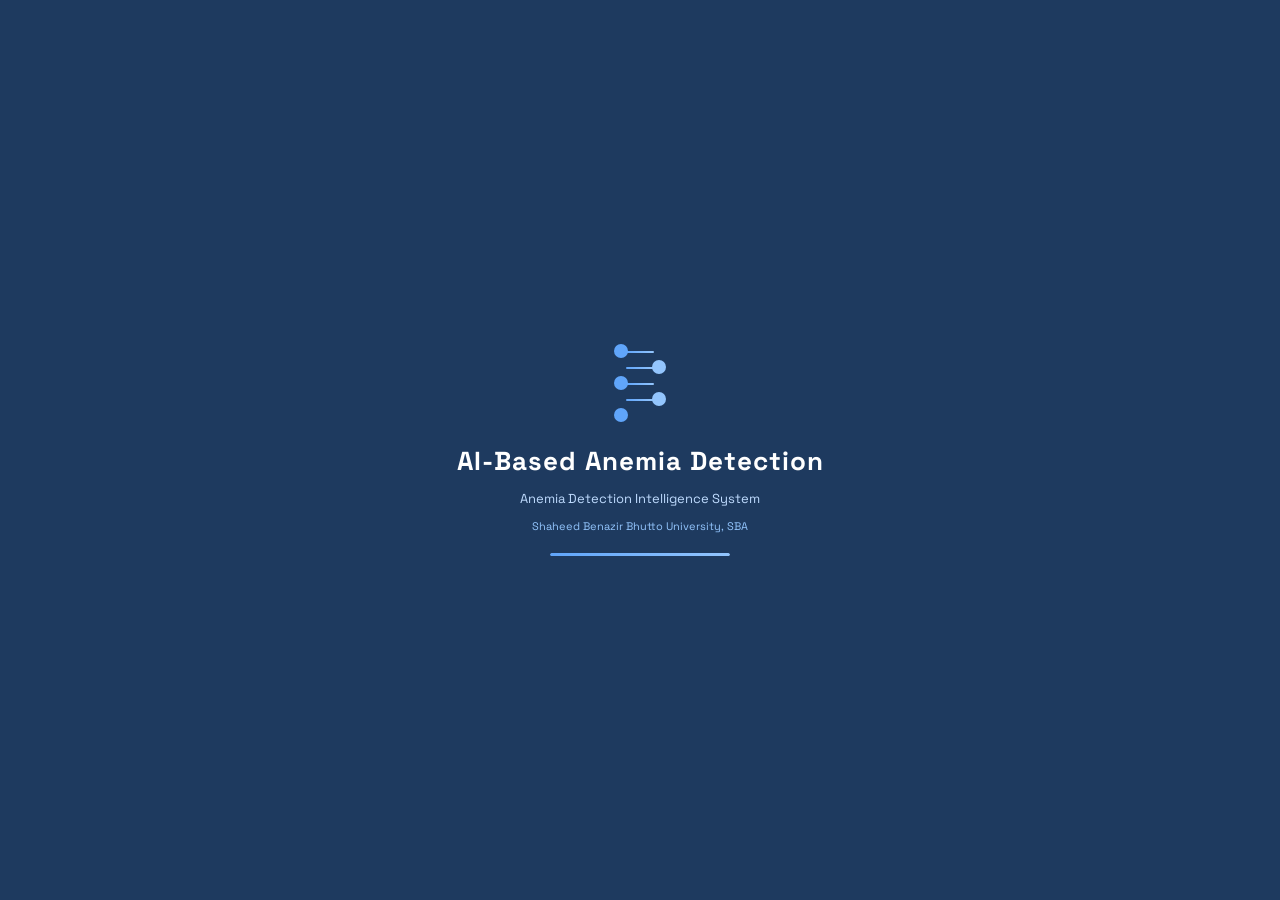
==== commit add6c867: "hello" ====
--- a/index.html
+++ b/index.html
@@ -3,7 +3,7 @@
 <head>
   <meta charset="UTF-8" />
   <meta name="viewport" content="width=device-width, initial-scale=1.0" />
-  <title>NailScan AI | Anemia Detection</title>
+  <title>AI-Based Anemia Detection System | Diagnostic Tool</title>
   <link rel="stylesheet" href="style.css" />
   <link rel="preconnect" href="https://fonts.googleapis.com" />
   <link rel="preconnect" href="https://fonts.gstatic.com" crossorigin />
@@ -29,7 +29,7 @@
           <div class="dna-bar b4"></div>
         </div>
       </div>
-      <div class="splash-logo">NailScan AI</div>
+      <div class="splash-logo">AI-Based Anemia Detection</div>
       <div class="splash-tagline">Anemia Detection Intelligence System</div>
       <div class="splash-uni">Shaheed Benazir Bhutto University, SBA</div>
       <div class="splash-loader">
@@ -93,8 +93,8 @@
     <div class="sb-logo">
       <div class="sb-logo-icon">🧬</div>
       <div>
-        <div class="sb-logo-name">NailScan AI</div>
-        <div class="sb-logo-sub">Anemia Intelligence</div>
+        <div class="sb-logo-name">AI-Based Anemia Detection</div>
+        <div class="sb-logo-sub">Intelligence System</div>
       </div>
     </div>
 
@@ -105,7 +105,7 @@
       <div class="sb-avatar" id="sb-avatar">D</div>
       <div class="sb-user-info">
         <div class="sb-user-name" id="sb-user-name">Demo User</div>
-        <div class="sb-user-email" id="sb-user-email">demo@nailscan.ai</div>
+        <div class="sb-user-email" id="sb-user-email">demo@anemiadetection.ai</div>
         <div class="sb-user-role" id="sb-user-role">✦ Staff Access</div>
       </div>
     </div>
@@ -178,7 +178,7 @@
       <button class="hamburger" onclick="toggleSidebar()" aria-label="Menu">
         <span></span><span></span><span></span>
       </button>
-      <div class="mobile-logo">🧬 NailScan AI</div>
+      <div class="mobile-logo">🧬 AI-Based Anemia Detection</div>
     </div>
 
     <!-- Breadcrumbs Navigation -->
@@ -213,7 +213,7 @@
         </div>
         <div class="kpi-card">
           <div class="kpi-label">🎯 Validation Accuracy</div>
-          <div class="kpi-value gold">94.3 %</div>
+          <div class="kpi-value gold">87.5 %</div>
         </div>
         <div class="kpi-card">
           <div class="kpi-label">⚡ Inference Speed</div>
@@ -295,10 +295,6 @@
                 <div class="meta-value">RGB</div>
               </div>
             </div>
-            <div class="validation-status" id="validation-status">
-              <div class="validation-icon">⏳</div>
-              <div class="validation-text">Validating image...</div>
-            </div>
             <button class="clear-btn" onclick="clearImage()">
               ✕ Clear Image
               <div class="tooltip-wrapper"><span class="tooltip-icon">?</span><span class="tooltip-text">Remove current image</span></div>
@@ -527,18 +523,18 @@
           <div class="donut-wrap">
             <svg class="donut-svg" viewBox="0 0 120 120">
               <circle cx="60" cy="60" r="45" fill="none" stroke="#0a1022" stroke-width="20"/>
-              <circle cx="60" cy="60" r="45" fill="none" stroke="#e8b84b" stroke-width="20"
+              <circle cx="60" cy="60" r="45" fill="none" stroke="#3b82f6" stroke-width="20"
                       stroke-dasharray="169 114" stroke-dashoffset="0"
                       transform="rotate(-90 60 60)" id="donut-female"/>
               <circle cx="60" cy="60" r="45" fill="none" stroke="#1a6fff" stroke-width="20"
                       stroke-dasharray="113 170" stroke-dashoffset="-169"
                       transform="rotate(-90 60 60)" id="donut-male"/>
-              <text x="60" y="55" text-anchor="middle" fill="#e8b84b" font-size="11" font-weight="700">59%</text>
+              <text x="60" y="55" text-anchor="middle" fill="#3b82f6" font-size="11" font-weight="700">59%</text>
               <text x="60" y="68" text-anchor="middle" fill="#7a8faa" font-size="8">Female</text>
             </svg>
             <div class="donut-legend">
               <div class="donut-legend-item">
-                <span class="legend-dot" style="background:#e8b84b"></span>
+                <span class="legend-dot" style="background:#3b82f6"></span>
                 <span>Female — 59%</span>
               </div>
               <div class="donut-legend-item">
--- a/style.css
+++ b/style.css
@@ -1,45 +1,46 @@
 /* ═══════════════════════════════════════════════════════════
-   NAILSCAN AI — style.css
-   Dark gold theme | SBBU Final Year Project
+   AI-BASED ANEMIA DETECTION SYSTEM — style.css
+   Soft Blue & White Theme | SBBU Final Year Project
+   All bugs fixed: toasts, buttons, modals, print, splash
 ═══════════════════════════════════════════════════════════ */
 
-/* ── Google Font fallback ── */
 @import url('https://fonts.googleapis.com/css2?family=Space+Grotesk:wght@300;400;500;600;700&family=JetBrains+Mono:wght@400;600&display=swap');
 
 /* ── CSS Variables ── */
 :root {
-  --bg-void:        #07090f;
-  --bg-panel:       #0a1022;
-  --bg-panel-2:     #0d1528;
-  --gold:           #e8b84b;
-  --gold-bright:    #f5cc6a;
-  --gold-dim:       rgba(232,184,75,0.12);
-  --gold-border:    rgba(232,184,75,0.18);
-  --blue:           #1a6fff;
-  --blue-bright:    #4d9eff;
-  --blue-dim:       rgba(26,111,255,0.10);
-  --blue-border:    rgba(26,111,255,0.22);
-  --red:            #ff4060;
-  --red-dim:        rgba(255,64,96,0.10);
-  --red-border:     rgba(255,64,96,0.25);
-  --green:          #10d98a;
-  --green-dim:      rgba(16,217,138,0.08);
-  --green-border:   rgba(16,217,138,0.22);
-  --text-pri:       #eef2ff;
-  --text-sec:       #7a8faa;
-  --text-muted:     #2e3e58;
-  --border:         rgba(232,184,75,0.10);
-  --sidebar-w:      240px;
-  --radius:         14px;
-  --radius-sm:      9px;
-  --font:           'Space Grotesk', sans-serif;
-  --mono:           'JetBrains Mono', monospace;
-  --transition:     0.2s ease;
-}
-
-/* ── Reset & Base ── */
+  --bg-void:      #f0f4f8;
+  --bg-panel:     #ffffff;
+  --bg-panel-2:   #f8fafc;
+  --primary:      #2563eb;
+  --primary-brt:  #3b82f6;
+  --primary-dim:  rgba(37,99,235,0.08);
+  --primary-bdr:  rgba(37,99,235,0.18);
+  --blue:         #2563eb;
+  --blue-bright:  #3b82f6;
+  --blue-dim:     rgba(37,99,235,0.08);
+  --blue-border:  rgba(37,99,235,0.18);
+  --red:          #dc2626;
+  --red-dim:      rgba(220,38,38,0.08);
+  --red-border:   rgba(220,38,38,0.22);
+  --green:        #16a34a;
+  --green-dim:    rgba(22,163,74,0.08);
+  --green-border: rgba(22,163,74,0.20);
+  --text-pri:     #1e3a5f;
+  --text-sec:     #4b5563;
+  --text-muted:   #9ca3af;
+  --border:       rgba(37,99,235,0.10);
+  --sidebar-w:    240px;
+  --radius:       14px;
+  --radius-sm:    9px;
+  --font:         'Space Grotesk', sans-serif;
+  --mono:         'JetBrains Mono', monospace;
+  --transition:   0.2s ease;
+  --shadow:       0 1px 4px rgba(37,99,235,0.08);
+  --shadow-md:    0 4px 16px rgba(37,99,235,0.10);
+}
+
+/* ── Reset ── */
 *, *::before, *::after { box-sizing: border-box; margin: 0; padding: 0; }
-
 html { scroll-behavior: smooth; }
 
 body {
@@ -50,20 +51,86 @@
   display: flex;
   overflow-x: hidden;
   background-image:
-    radial-gradient(ellipse 60% 40% at 10% 0%, rgba(26,111,255,0.06) 0%, transparent 55%),
-    radial-gradient(ellipse 50% 35% at 90% 100%, rgba(232,184,75,0.04) 0%, transparent 55%);
+    radial-gradient(ellipse 60% 40% at 0% 0%, rgba(37,99,235,0.06) 0%, transparent 55%),
+    radial-gradient(ellipse 50% 35% at 100% 100%, rgba(37,99,235,0.04) 0%, transparent 55%);
 }
 
 /* ── Scrollbar ── */
 ::-webkit-scrollbar { width: 5px; }
-::-webkit-scrollbar-track { background: var(--bg-void); }
-::-webkit-scrollbar-thumb { background: rgba(232,184,75,0.20); border-radius: 99px; }
+::-webkit-scrollbar-track { background: #f0f4f8; }
+::-webkit-scrollbar-thumb { background: rgba(37,99,235,0.20); border-radius: 99px; }
 
 /* ── Utilities ── */
 .hidden { display: none !important; }
-.gold   { color: var(--gold-bright); }
-.red-text   { color: #ff8fa0; }
-.green-text { color: #69f0ae; }
+.gold        { color: var(--primary-brt); }
+.red-text    { color: #dc2626; }
+.green-text  { color: #16a34a; }
+
+/* ══════════════════════════════════════════════════
+   SPLASH SCREEN
+══════════════════════════════════════════════════ */
+.splash {
+  position: fixed;
+  inset: 0;
+  background: #1e3a5f;
+  z-index: 9999;
+  display: flex;
+  align-items: center;
+  justify-content: center;
+  padding: 16px;
+  opacity: 1;
+  visibility: visible;
+  transition: opacity 0.4s ease, visibility 0.4s ease;
+}
+.splash-content {
+  text-align: center;
+  display: flex;
+  flex-direction: column;
+  align-items: center;
+  gap: 12px;
+}
+.splash-dna { position: relative; width: 60px; height: 80px; margin-bottom: 8px; }
+.dna-strand { position: relative; width: 100%; height: 100%; }
+.dna-node {
+  position: absolute;
+  width: 14px; height: 14px;
+  border-radius: 50%;
+  animation: dnaBounce 1.2s ease-in-out infinite;
+}
+.dna-node.n1 { left:4px;  top:0px;  animation-delay:0s;    background:#60a5fa; }
+.dna-node.n2 { right:4px; top:16px; animation-delay:0.15s; background:#93c5fd; }
+.dna-node.n3 { left:4px;  top:32px; animation-delay:0.30s; background:#60a5fa; }
+.dna-node.n4 { right:4px; top:48px; animation-delay:0.45s; background:#93c5fd; }
+.dna-node.n5 { left:4px;  top:64px; animation-delay:0.60s; background:#60a5fa; }
+.dna-bar {
+  position: absolute;
+  height: 2px; left:16px; right:16px;
+  background: linear-gradient(90deg, #60a5fa, #93c5fd);
+  border-radius: 99px;
+  animation: dnaBar 1.2s ease-in-out infinite;
+}
+.dna-bar.b1 { top:7px;  animation-delay:0.08s; }
+.dna-bar.b2 { top:23px; animation-delay:0.23s; }
+.dna-bar.b3 { top:39px; animation-delay:0.38s; }
+.dna-bar.b4 { top:55px; animation-delay:0.53s; }
+@keyframes dnaBounce { 0%,100%{transform:scale(1);opacity:1;} 50%{transform:scale(1.25);opacity:0.7;} }
+@keyframes dnaBar    { 0%,100%{opacity:0.4;transform:scaleX(1);} 50%{opacity:1;transform:scaleX(0.7);} }
+
+.splash-logo    { font-size:26px; font-weight:800; color:#ffffff; letter-spacing:1px; }
+.splash-tagline { font-size:13px; color:#bfdbfe; }
+.splash-uni     { font-size:11px; color:#93c5fd; }
+.splash-loader  {
+  width:180px; height:3px;
+  background:rgba(255,255,255,0.15);
+  border-radius:99px; overflow:hidden; margin-top:8px;
+}
+.splash-loader-bar {
+  height:100%;
+  background:linear-gradient(90deg,#60a5fa,#93c5fd);
+  border-radius:99px;
+  animation:splashLoad 1.4s ease forwards;
+}
+@keyframes splashLoad { from{width:0%} to{width:100%} }
 
 /* ══════════════════════════════════════════════════
    SIDEBAR
@@ -71,8 +138,8 @@
 .sidebar {
   width: var(--sidebar-w);
   min-height: 100vh;
-  background: linear-gradient(175deg, #080c18 0%, #06090f 100%);
-  border-right: 1px solid var(--gold-border);
+  background: #ffffff;
+  border-right: 1px solid var(--primary-bdr);
   display: flex;
   flex-direction: column;
   flex-shrink: 0;
@@ -82,1927 +149,731 @@
   overflow-y: auto;
   z-index: 100;
   transition: transform var(--transition);
-}
-
-/* Mobile Close Button */
+  box-shadow: var(--shadow);
+}
+
 .sidebar-close {
   display: none;
   position: absolute;
-  top: 15px;
-  right: 15px;
-  background: rgba(255, 64, 96, 0.1);
-  border: 1px solid rgba(255, 64, 96, 0.3);
+  top: 12px; right: 12px;
+  background: rgba(220,38,38,0.08);
+  border: 1px solid rgba(220,38,38,0.20);
   border-radius: 50%;
-  width: 35px;
-  height: 35px;
-  color: #ff8fa0;
-  font-size: 16px;
-  font-weight: bold;
+  width: 32px; height: 32px;
+  color: #dc2626;
+  font-size: 14px;
+  font-weight: 700;
   cursor: pointer;
+  align-items: center;
+  justify-content: center;
   transition: var(--transition);
   z-index: 102;
 }
-.sidebar-close:hover {
-  background: rgba(255, 64, 96, 0.2);
-  transform: scale(1.1);
-}
-
-/* Mobile Sidebar Overlay */
-.sidebar-overlay {
-  display: none;
-  position: fixed;
-  top: 0;
-  left: 0;
-  right: 0;
-  bottom: 0;
-  background: rgba(0, 0, 0, 0.5);
-  z-index: 99;
-  opacity: 0;
-  visibility: hidden;
-  transition: var(--transition);
-}
-.sidebar-overlay.active {
-  opacity: 1;
-  visibility: visible;
-}
-
-/* Logo */
+.sidebar-close:hover { background:rgba(220,38,38,0.15); }
+
 .sb-logo {
   display: flex;
   align-items: center;
-  gap: 12px;
-  padding: 20px 18px 16px;
-}
-.sb-logo-icon {
-  font-size: 26px;
-  line-height: 1;
-}
-.sb-logo-name {
-  font-size: 15px;
-  font-weight: 700;
-  color: var(--gold);
-  letter-spacing: 1px;
-  display: block;
-}
-.sb-logo-sub {
-  font-size: 10px;
-  color: var(--text-sec);
-  display: block;
-  margin-top: 1px;
-}
-
-/* Divider */
-.sb-divider {
-  height: 1px;
-  background: var(--border);
-  margin: 0 12px;
-}
-
-/* User */
+  gap: 10px;
+  padding: 18px 16px 14px;
+  background: linear-gradient(135deg, #eff6ff, #f8fafc);
+  border-bottom: 1px solid var(--primary-bdr);
+}
+.sb-logo-icon  { font-size:22px; line-height:1; }
+.sb-logo-name  { font-size:12px; font-weight:700; color:var(--primary); display:block; line-height:1.3; }
+.sb-logo-sub   { font-size:9px; color:var(--text-sec); display:block; margin-top:2px; }
+
+.sb-divider { height:1px; background:var(--border); margin:0 12px; }
+
 .sb-user {
   display: flex;
   align-items: center;
   gap: 10px;
-  padding: 14px 18px;
+  padding: 12px 16px;
+  background: var(--primary-dim);
 }
 .sb-avatar {
-  width: 40px;
-  height: 40px;
-  border-radius: 50%;
-  background: rgba(232,184,75,0.12);
-  border: 2px solid rgba(232,184,75,0.30);
-  display: flex;
-  align-items: center;
-  justify-content: center;
-  font-size: 15px;
-  font-weight: 700;
-  color: var(--gold);
-  flex-shrink: 0;
-}
-.sb-user-name  { font-size: 13px; font-weight: 600; color: var(--text-pri); }
-.sb-user-email { font-size: 10px; color: var(--text-muted); margin-top: 1px; }
-.sb-user-role  { font-size: 10px; color: var(--blue-bright); font-weight: 600; margin-top: 3px; }
-
-/* Nav */
-.sb-nav { padding: 14px 10px 8px; }
+  width:38px; height:38px;
+  border-radius:50%;
+  background: var(--primary);
+  border: 2px solid rgba(37,99,235,0.20);
+  display:flex; align-items:center; justify-content:center;
+  font-size:15px; font-weight:700; color:#ffffff;
+  flex-shrink:0;
+}
+.sb-user-name  { font-size:12px; font-weight:600; color:var(--text-pri); }
+.sb-user-email { font-size:10px; color:var(--text-muted); margin-top:1px; }
+.sb-user-role  { font-size:10px; color:var(--primary); font-weight:600; margin-top:2px; }
+
+.sb-nav { padding:12px 10px 8px; }
 .sb-nav-label {
-  font-size: 9px;
-  font-weight: 700;
-  letter-spacing: 3px;
-  color: var(--gold);
-  text-transform: uppercase;
-  margin-bottom: 8px;
-  padding: 0 6px;
+  font-size:9px; font-weight:700;
+  letter-spacing:3px; color:var(--primary);
+  text-transform:uppercase;
+  margin-bottom:8px; padding:0 6px;
 }
 .sb-nav-btn {
-  display: flex;
-  align-items: center;
-  gap: 8px;
-  width: 100%;
-  padding: 9px 12px;
-  border-radius: var(--radius-sm);
-  border: 1px solid transparent;
-  background: transparent;
-  color: var(--text-sec);
-  font-size: 12px;
-  font-weight: 500;
-  font-family: var(--font);
-  cursor: pointer;
-  margin-bottom: 4px;
-  transition: all var(--transition);
-  text-align: left;
-}
-.sb-nav-btn:hover {
-  background: var(--gold-dim);
-  color: var(--gold-bright);
-}
-.sb-nav-btn.active {
-  background: var(--gold-dim);
-  border-color: var(--gold-border);
-  color: var(--gold-bright);
-  font-weight: 600;
-}
-.nav-icon { font-size: 14px; }
-
-/* Specs */
-.sb-section { padding: 10px 10px 8px; }
-.sb-spec-list { display: flex; flex-direction: column; gap: 5px; }
+  display:flex; align-items:center; gap:8px;
+  width:100%; padding:9px 12px;
+  border-radius:var(--radius-sm);
+  border:1px solid transparent;
+  background:transparent;
+  color:var(--text-sec);
+  font-size:12px; font-weight:500;
+  font-family:var(--font);
+  cursor:pointer; margin-bottom:4px;
+  transition:all var(--transition);
+  text-align:left;
+}
+.sb-nav-btn:hover  { background:var(--primary-dim); color:var(--primary); }
+.sb-nav-btn.active { background:var(--primary-dim); border-color:var(--primary-bdr); color:var(--primary); font-weight:600; }
+.nav-icon { font-size:14px; }
+
+/* Logout button */
+.logout-btn {
+  background: rgba(220,38,38,0.06) !important;
+  border-color: rgba(220,38,38,0.15) !important;
+  color: #dc2626 !important;
+  margin: 8px 10px !important;
+  width: calc(100% - 20px) !important;
+}
+.logout-btn:hover { background:rgba(220,38,38,0.12) !important; }
+
+.sb-section { padding:10px 10px 8px; }
+.sb-spec-list { display:flex; flex-direction:column; gap:5px; }
 .sb-spec-row {
-  display: flex;
-  justify-content: space-between;
-  align-items: center;
-  padding: 7px 10px;
-  border-radius: 7px;
-  background: rgba(232,184,75,0.04);
-  border: 1px solid var(--border);
-}
-.spec-k { font-size: 9px; color: var(--text-sec); text-transform: uppercase; letter-spacing: 1px; }
-.spec-v { font-size: 10px; font-weight: 600; color: var(--gold-bright); font-family: var(--mono); }
-
-/* Project */
-.sb-project-info { display: flex; flex-direction: column; gap: 6px; }
-.proj-line {
-  display: flex;
-  justify-content: space-between;
-  padding: 0 4px;
-}
-.proj-k { font-size: 10px; color: var(--text-muted); }
-.proj-v { font-size: 10px; font-weight: 600; color: #4a6080; text-align: right; }
-
-/* Footer */
+  display:flex; justify-content:space-between; align-items:center;
+  padding:6px 10px; border-radius:7px;
+  background:rgba(37,99,235,0.04); border:1px solid var(--border);
+}
+.spec-k { font-size:9px; color:var(--text-sec); text-transform:uppercase; letter-spacing:1px; }
+.spec-v { font-size:10px; font-weight:600; color:var(--primary); font-family:var(--mono); }
+
+.sb-project-info { display:flex; flex-direction:column; gap:6px; }
+.proj-line { display:flex; justify-content:space-between; padding:0 4px; }
+.proj-k { font-size:10px; color:var(--text-muted); }
+.proj-v { font-size:10px; font-weight:600; color:var(--text-sec); text-align:right; }
+
 .sb-footer {
-  margin-top: auto;
-  padding: 14px;
-  font-size: 9px;
-  color: #1e2e42;
-  text-align: center;
-  letter-spacing: 1px;
+  margin-top:auto; padding:12px;
+  font-size:9px; color:var(--text-muted);
+  text-align:center; letter-spacing:1px;
+  border-top:1px solid var(--border);
 }
 
 /* ══════════════════════════════════════════════════
    MAIN CONTENT
 ══════════════════════════════════════════════════ */
-.main-content {
-  flex: 1;
-  padding: 24px 28px;
-  max-width: 1080px;
-  min-width: 0;
-  overflow-x: hidden;
-}
-
-/* ── Pages ── */
-.page { display: none; }
-.page.active { display: block; }
-
-/* ── Mobile topbar (hidden on desktop) ── */
+.main-content { flex:1; padding:24px 28px; max-width:1080px; min-width:0; overflow-x:hidden; }
+.page { display:none; }
+.page.active { display:block; }
+
+/* Mobile topbar */
 .mobile-topbar {
-  display: none;
-  align-items: center;
-  gap: 14px;
-  margin-bottom: 18px;
-}
-.hamburger {
-  background: transparent;
-  border: none;
-  cursor: pointer;
-  display: flex;
-  flex-direction: column;
-  gap: 5px;
-  padding: 4px;
-}
-.hamburger span {
-  display: block;
-  width: 22px;
-  height: 2px;
-  background: var(--gold);
-  border-radius: 99px;
-  transition: all var(--transition);
-}
-.mobile-logo {
-  font-size: 16px;
-  font-weight: 700;
-  color: var(--gold);
-}
+  display:none; align-items:center; gap:14px; margin-bottom:18px;
+  padding:12px 0; border-bottom:1px solid var(--border);
+}
+.hamburger { background:transparent; border:none; cursor:pointer; display:flex; flex-direction:column; gap:5px; padding:4px; }
+.hamburger span { display:block; width:22px; height:2px; background:var(--primary); border-radius:99px; transition:all var(--transition); }
+.mobile-logo { font-size:14px; font-weight:700; color:var(--primary); }
+
+/* Breadcrumbs */
+.breadcrumbs {
+  display:flex; align-items:center; gap:8px;
+  padding:10px 0 16px; font-size:12px; flex-wrap:wrap;
+}
+.breadcrumb-item { color:var(--text-sec); }
+.breadcrumb-item.active { color:var(--primary); font-weight:600; }
+.breadcrumb-separator { color:var(--text-muted); font-size:10px; }
+.breadcrumb-link { color:var(--primary); cursor:pointer; transition:var(--transition); }
+.breadcrumb-link:hover { color:var(--primary-brt); text-decoration:underline; }
 
 /* ── Hero ── */
 .hero {
-  background: linear-gradient(135deg, rgba(8,14,30,0.96) 0%, rgba(6,9,20,0.98) 100%);
-  border: 1px solid var(--gold-border);
-  border-radius: var(--radius);
-  padding: 28px 28px 22px;
-  margin-bottom: 18px;
-  text-align: center;
-  position: relative;
-  overflow: hidden;
+  background:linear-gradient(135deg, #eff6ff 0%, #f0f9ff 100%);
+  border:1px solid var(--primary-bdr);
+  border-radius:var(--radius);
+  padding:28px 28px 22px;
+  margin-bottom:18px;
+  text-align:center;
+  position:relative; overflow:hidden;
+  box-shadow:var(--shadow);
 }
 .hero::before {
-  content: '';
-  position: absolute;
-  top: 0; left: 10%; right: 10%;
-  height: 1px;
-  background: linear-gradient(90deg, transparent, var(--gold), transparent);
-  opacity: 0.4;
+  content:''; position:absolute;
+  top:0; left:10%; right:10%; height:2px;
+  background:linear-gradient(90deg, transparent, var(--primary), transparent);
+  opacity:0.3;
 }
 .hero-eyebrow {
-  display: inline-block;
-  font-size: 10px;
-  font-weight: 600;
-  letter-spacing: 3px;
-  text-transform: uppercase;
-  color: var(--gold);
-  background: rgba(232,184,75,0.10);
-  border-radius: 40px;
-  padding: 4px 18px;
-  margin-bottom: 12px;
-}
-.hero-title {
-  font-size: 2rem;
-  font-weight: 700;
-  color: var(--text-pri);
-  line-height: 1.2;
-  margin-bottom: 8px;
-}
-.hero-sub {
-  font-size: 13px;
-  color: var(--text-sec);
-  margin-bottom: 6px;
-}
-.hero-uni {
-  font-size: 11px;
-  color: var(--text-muted);
-  font-style: italic;
-}
+  display:inline-block; font-size:10px; font-weight:600;
+  letter-spacing:3px; text-transform:uppercase;
+  color:var(--primary); background:rgba(37,99,235,0.08);
+  border-radius:40px; padding:4px 18px; margin-bottom:12px;
+}
+.hero-title { font-size:2rem; font-weight:700; color:var(--text-pri); line-height:1.2; margin-bottom:8px; }
+.hero-title .gold { color:var(--primary); }
+.hero-sub   { font-size:13px; color:var(--text-sec); margin-bottom:6px; }
+.hero-uni   { font-size:11px; color:var(--text-muted); font-style:italic; }
 
 /* ── KPI Bar ── */
 .kpi-bar {
-  display: grid;
-  grid-template-columns: repeat(4, 1fr);
-  gap: 12px;
-  margin-bottom: 18px;
+  display:grid; grid-template-columns:repeat(4,1fr);
+  gap:12px; margin-bottom:18px;
 }
 .kpi-card {
-  background: var(--bg-panel);
-  border: 1px solid var(--border);
-  border-radius: var(--radius-sm);
-  padding: 14px;
-}
-.kpi-label {
-  font-size: 9px;
-  color: var(--text-sec);
-  text-transform: uppercase;
-  letter-spacing: 2px;
-  margin-bottom: 6px;
-}
-.kpi-value {
-  font-size: 13px;
-  font-weight: 700;
-  color: var(--gold-bright);
-  font-family: var(--mono);
-}
+  background:var(--bg-panel);
+  border:1px solid var(--primary-bdr);
+  border-radius:var(--radius-sm);
+  padding:14px; box-shadow:var(--shadow);
+}
+.kpi-label { font-size:9px; color:var(--text-sec); text-transform:uppercase; letter-spacing:2px; margin-bottom:6px; }
+.kpi-value { font-size:13px; font-weight:700; color:var(--primary); font-family:var(--mono); }
+.kpi-value.gold { color:var(--primary); }
 
 /* ── Diagnostic Grid ── */
-.diag-grid {
-  display: grid;
-  grid-template-columns: 1fr 1fr;
-  gap: 18px;
-}
+.diag-grid { display:grid; grid-template-columns:1fr 1fr; gap:18px; }
 
 /* ── Panel ── */
 .panel {
-  background: var(--bg-panel);
-  border: 1px solid var(--border);
-  border-radius: var(--radius);
-  padding: 20px;
-  position: relative;
-  overflow: hidden;
+  background:var(--bg-panel);
+  border:1px solid var(--primary-bdr);
+  border-radius:var(--radius);
+  padding:20px; position:relative; overflow:hidden;
+  box-shadow:var(--shadow);
 }
 .panel::before {
-  content: '';
-  position: absolute;
-  top: 0; left: 8%; right: 8%;
-  height: 1px;
-  background: linear-gradient(90deg, transparent, rgba(232,184,75,0.25), transparent);
-}
-.panel-header { margin-bottom: 16px; }
-.panel-title-row {
-  display: flex;
-  align-items: center;
-  gap: 8px;
-  margin-bottom: 4px;
-}
-.panel-icon { font-size: 16px; }
-.panel-label {
-  font-size: 10px;
-  font-weight: 700;
-  letter-spacing: 3px;
-  color: var(--gold);
-  text-transform: uppercase;
-}
-.panel-sub { font-size: 11px; color: var(--text-sec); line-height: 1.5; }
+  content:''; position:absolute;
+  top:0; left:8%; right:8%; height:2px;
+  background:linear-gradient(90deg, transparent, rgba(37,99,235,0.20), transparent);
+}
+.panel-header   { margin-bottom:16px; }
+.panel-title-row { display:flex; align-items:center; gap:8px; margin-bottom:4px; }
+.panel-icon  { font-size:16px; }
+.panel-label { font-size:10px; font-weight:700; letter-spacing:3px; color:var(--primary); text-transform:uppercase; }
+.panel-sub   { font-size:11px; color:var(--text-sec); line-height:1.5; }
 
 /* ── Input Toggle ── */
-.input-toggle {
-  display: flex;
-  gap: 8px;
-  margin-bottom: 14px;
-}
+.input-toggle { display:flex; gap:8px; margin-bottom:14px; }
 .toggle-btn {
-  flex: 1;
-  padding: 8px 12px;
-  border-radius: var(--radius-sm);
-  border: 1px solid rgba(26,111,255,0.20);
-  background: transparent;
-  color: var(--text-sec);
-  font-size: 11px;
-  font-weight: 500;
-  font-family: var(--font);
-  cursor: pointer;
-  transition: all var(--transition);
-}
-.toggle-btn:hover {
-  background: var(--blue-dim);
-  color: var(--blue-bright);
-}
+  flex:1; padding:9px 12px;
+  border-radius:var(--radius-sm);
+  border:1px solid var(--primary-bdr);
+  background:transparent; color:var(--text-sec);
+  font-size:11px; font-weight:500;
+  font-family:var(--font); cursor:pointer;
+  transition:all var(--transition);
+}
+.toggle-btn:hover  { background:var(--primary-dim); color:var(--primary); }
 .toggle-btn.active {
-  background: var(--blue-dim);
-  border-color: rgba(26,111,255,0.45);
-  color: var(--blue-bright);
-  font-weight: 600;
+  background:var(--primary); color:#ffffff;
+  border-color:var(--primary); font-weight:600;
 }
 
 /* ── Upload Zone ── */
 .upload-zone {
-  background: rgba(26,111,255,0.04);
-  border: 2px dashed rgba(26,111,255,0.22);
-  border-radius: var(--radius-sm);
-  padding: 30px 20px;
-  text-align: center;
-  cursor: pointer;
-  transition: all var(--transition);
-  margin-bottom: 12px;
-}
-.upload-zone:hover {
-  background: rgba(26,111,255,0.07);
-  border-color: rgba(26,111,255,0.40);
-}
-.upload-zone.drag-over {
-  background: rgba(26,111,255,0.12);
-  border-color: var(--blue);
-}
-.upload-icon { font-size: 32px; margin-bottom: 8px; opacity: 0.5; }
-.upload-text  { font-size: 12px; color: var(--text-sec); margin-bottom: 4px; }
-.upload-link  { color: var(--blue-bright); text-decoration: underline; cursor: pointer; }
-.upload-hint  { font-size: 10px; color: var(--text-muted); }
+  background:rgba(37,99,235,0.04);
+  border:2px dashed rgba(37,99,235,0.22);
+  border-radius:var(--radius-sm);
+  padding:30px 20px; text-align:center;
+  cursor:pointer; transition:all var(--transition); margin-bottom:12px;
+}
+.upload-zone:hover { background:rgba(37,99,235,0.07); border-color:rgba(37,99,235,0.40); }
+.upload-zone.drag-over { background:rgba(37,99,235,0.10); border-color:var(--primary); }
+.upload-icon { font-size:32px; margin-bottom:8px; opacity:0.6; }
+.upload-text { font-size:12px; color:var(--text-sec); margin-bottom:4px; }
+.upload-link { color:var(--primary); text-decoration:underline; cursor:pointer; }
+.upload-hint { font-size:10px; color:var(--text-muted); }
 
 /* ── Camera Zone ── */
-.camera-zone {
-  margin-bottom: 12px;
-  display: flex;
-  flex-direction: column;
-  align-items: center;
-  gap: 10px;
-}
-#camera-video {
-  width: 100%;
-  border-radius: var(--radius-sm);
-  border: 1px solid var(--border);
-  background: #000;
-  max-height: 200px;
-  object-fit: cover;
+.camera-zone { margin-bottom:12px; display:flex; flex-direction:column; align-items:center; gap:10px; }
+#camera-video { width:100%; border-radius:var(--radius-sm); border:1px solid var(--border); background:#000; max-height:200px; object-fit:cover; }
+.camera-wrap { position:relative; width:100%; border-radius:var(--radius-sm); overflow:hidden; }
+.camera-overlay { position:absolute; inset:0; pointer-events:none; }
+.cam-corner { position:absolute; width:20px; height:20px; border-color:var(--primary); border-style:solid; opacity:0.7; }
+.cam-corner.tl { top:10px; left:10px;   border-width:2px 0 0 2px; border-radius:4px 0 0 0; }
+.cam-corner.tr { top:10px; right:10px;  border-width:2px 2px 0 0; border-radius:0 4px 0 0; }
+.cam-corner.bl { bottom:10px; left:10px;  border-width:0 0 2px 2px; border-radius:0 0 0 4px; }
+.cam-corner.br { bottom:10px; right:10px; border-width:0 2px 2px 0; border-radius:0 0 4px 0; }
+.cam-nail-guide { position:absolute; top:50%; left:50%; transform:translate(-50%,-55%); display:flex; flex-direction:column; align-items:center; gap:8px; }
+.nail-shape {
+  width:60px; height:70px;
+  border:2px solid rgba(37,99,235,0.70);
+  border-radius:30px 30px 16px 16px;
+  animation:nailPulse 2s ease-in-out infinite;
+  background:rgba(37,99,235,0.04);
+}
+@keyframes nailPulse {
+  0%,100% { border-color:rgba(37,99,235,0.70); box-shadow:0 0 0 0 rgba(37,99,235,0.2); }
+  50%      { border-color:rgba(37,99,235,1);    box-shadow:0 0 0 8px rgba(37,99,235,0); }
+}
+.cam-guide-text {
+  font-size:11px; font-weight:600; color:#ffffff;
+  background:rgba(37,99,235,0.80);
+  padding:3px 10px; border-radius:99px;
+  letter-spacing:0.5px; font-family:var(--font);
 }
 .capture-btn {
-  padding: 8px 20px;
-  background: var(--blue-dim);
-  border: 1px solid rgba(26,111,255,0.40);
-  border-radius: var(--radius-sm);
-  color: var(--blue-bright);
-  font-size: 12px;
-  font-weight: 600;
-  font-family: var(--font);
-  cursor: pointer;
-  transition: all var(--transition);
-}
-.capture-btn:hover { background: rgba(26,111,255,0.18); }
+  padding:9px 20px;
+  background:var(--primary); color:#ffffff;
+  border:none; border-radius:var(--radius-sm);
+  font-size:12px; font-weight:600;
+  font-family:var(--font); cursor:pointer;
+  transition:all var(--transition);
+}
+.capture-btn:hover { background:var(--primary-brt); transform:translateY(-1px); }
 
 /* ── Image Preview ── */
-.img-preview { margin-bottom: 12px; }
-.img-preview img {
-  width: 100%;
-  border-radius: var(--radius-sm);
-  border: 1px solid var(--border);
-  object-fit: contain;
-  max-height: 200px;
-  background: #050810;
-}
-.img-meta {
-  display: grid;
-  grid-template-columns: 1fr 1fr 1fr;
-  gap: 6px;
-  margin-top: 8px;
-}
-.meta-item {
-  background: rgba(26,111,255,0.04);
-  border: 1px solid rgba(26,111,255,0.08);
-  border-radius: 6px;
-  padding: 6px;
-  text-align: center;
-}
-.meta-label { font-size: 9px; color: var(--text-muted); text-transform: uppercase; }
-.meta-value { font-size: 11px; font-weight: 600; color: var(--blue-bright); margin-top: 2px; font-family: var(--mono); }
+.img-preview { margin-bottom:12px; }
+.img-preview img { width:100%; border-radius:var(--radius-sm); border:1px solid var(--border); object-fit:contain; max-height:200px; background:#f8fafc; }
+.img-meta { display:grid; grid-template-columns:1fr 1fr 1fr; gap:6px; margin-top:8px; }
+.meta-item { background:var(--primary-dim); border:1px solid var(--primary-bdr); border-radius:6px; padding:6px; text-align:center; }
+.meta-label { font-size:9px; color:var(--text-muted); text-transform:uppercase; }
+.meta-value { font-size:11px; font-weight:600; color:var(--primary); margin-top:2px; font-family:var(--mono); }
 .clear-btn {
-  display: block;
-  width: 100%;
-  margin-top: 8px;
-  padding: 6px;
-  background: transparent;
-  border: 1px solid rgba(255,64,96,0.20);
-  border-radius: 6px;
-  color: rgba(255,100,120,0.7);
-  font-size: 11px;
-  font-family: var(--font);
-  cursor: pointer;
-  transition: all var(--transition);
-}
-.clear-btn:hover { background: rgba(255,64,96,0.07); }
-
-/* ── Validation Status ── */
-.validation-status {
-  display: flex;
-  align-items: center;
-  gap: 8px;
-  margin-top: 8px;
-  padding: 8px;
-  border-radius: 6px;
-  font-size: 11px;
-  font-family: var(--font);
-  transition: all var(--transition);
-}
-.validation-status.valid {
-  background: rgba(34,197,94,0.08);
-  border: 1px solid rgba(34,197,94,0.20);
-  color: rgba(34,197,94,0.9);
-}
-.validation-status.warning {
-  background: rgba(251,191,36,0.08);
-  border: 1px solid rgba(251,191,36,0.20);
-  color: rgba(251,191,36,0.9);
-}
-.validation-status.invalid {
-  background: rgba(239,68,68,0.08);
-  border: 1px solid rgba(239,68,68,0.20);
-  color: rgba(239,68,68,0.9);
-}
-.validation-status.validating {
-  background: rgba(26,111,255,0.08);
-  border: 1px solid rgba(26,111,255,0.20);
-  color: rgba(26,111,255,0.9);
-}
-.validation-icon {
-  font-size: 12px;
-  font-weight: bold;
-}
-.validation-text {
-  flex: 1;
-  font-weight: 500;
-}
+  display:block; width:100%; margin-top:8px; padding:7px;
+  background:transparent; border:1px solid rgba(220,38,38,0.20);
+  border-radius:6px; color:#dc2626;
+  font-size:11px; font-family:var(--font); cursor:pointer;
+  transition:all var(--transition);
+}
+.clear-btn:hover { background:rgba(220,38,38,0.06); }
 
 /* ── Tips ── */
-.tips-box {
-  background: rgba(232,184,75,0.03);
-  border: 1px solid var(--border);
-  border-radius: var(--radius-sm);
-  padding: 12px 14px;
-  margin-bottom: 14px;
-}
-.tips-title { font-size: 11px; font-weight: 600; color: var(--gold); margin-bottom: 6px; }
-.tips-list  { list-style: none; padding: 0; }
-.tips-list li {
-  font-size: 11px;
-  color: var(--text-sec);
-  padding: 3px 0;
-  padding-left: 14px;
-  position: relative;
-  line-height: 1.5;
-}
-.tips-list li::before {
-  content: '✓';
-  position: absolute;
-  left: 0;
-  color: var(--gold);
-  font-size: 10px;
-}
+.tips-box { background:rgba(37,99,235,0.04); border:1px solid var(--primary-bdr); border-radius:var(--radius-sm); padding:12px 14px; margin-bottom:14px; }
+.tips-title { font-size:11px; font-weight:600; color:var(--primary); margin-bottom:6px; }
+.tips-list  { list-style:none; padding:0; }
+.tips-list li { font-size:11px; color:var(--text-sec); padding:3px 0 3px 14px; position:relative; line-height:1.5; }
+.tips-list li::before { content:'✓'; position:absolute; left:0; color:var(--primary); font-size:10px; }
 
 /* ── Analyze Button ── */
 .analyze-btn {
-  display: flex;
-  align-items: center;
-  justify-content: center;
-  gap: 8px;
-  width: 100%;
-  padding: 13px;
-  background: linear-gradient(180deg, #0b3a8a, #1a6fff);
-  border: none;
-  border-radius: var(--radius-sm);
-  color: white;
-  font-size: 13px;
-  font-weight: 700;
-  font-family: var(--font);
-  cursor: pointer;
-  transition: all var(--transition);
-  letter-spacing: 0.5px;
-}
-.analyze-btn:hover { opacity: 0.88; transform: translateY(-1px); }
-.analyze-btn:active { transform: translateY(0); }
-.analyze-btn:disabled {
-  opacity: 0.45;
-  cursor: not-allowed;
-  transform: none;
-}
-.btn-icon { font-size: 16px; }
-
-/* ── Output Pending ── */
-.output-pending {
-  display: flex;
-  flex-direction: column;
-  align-items: center;
-  justify-content: center;
-  padding: 60px 20px;
-  text-align: center;
-}
-.pending-icon  { font-size: 36px; opacity: 0.2; margin-bottom: 12px; }
-.pending-title { font-size: 14px; color: var(--text-muted); font-weight: 600; margin-bottom: 6px; }
-.pending-sub   { font-size: 11px; color: #1e2e42; }
-
-/* ── Loading ── */
-.output-loading {
-  display: flex;
-  flex-direction: column;
-  align-items: center;
-  justify-content: center;
-  padding: 60px 20px;
-  text-align: center;
-}
-.loading-spinner {
-  width: 40px;
-  height: 40px;
-  border: 3px solid var(--border);
-  border-top-color: var(--gold);
-  border-radius: 50%;
-  animation: spin 0.8s linear infinite;
-  margin-bottom: 16px;
-}
-@keyframes spin { to { transform: rotate(360deg); } }
-.loading-text { font-size: 13px; color: var(--gold); font-weight: 600; margin-bottom: 4px; }
-.loading-sub  { font-size: 10px; color: var(--text-muted); }
+  display:flex; align-items:center; justify-content:center; gap:8px;
+  width:100%; padding:13px;
+  background:linear-gradient(180deg, #1d4ed8, #2563eb);
+  border:none; border-radius:var(--radius-sm);
+  color:white; font-size:13px; font-weight:700;
+  font-family:var(--font); cursor:pointer;
+  transition:all var(--transition); letter-spacing:0.5px;
+  box-shadow:0 4px 14px rgba(37,99,235,0.30);
+}
+.analyze-btn:hover  { background:linear-gradient(180deg,#1e40af,#1d4ed8); transform:translateY(-1px); box-shadow:0 6px 20px rgba(37,99,235,0.35); }
+.analyze-btn:active { transform:translateY(0); }
+.analyze-btn:disabled { opacity:0.45; cursor:not-allowed; transform:none; box-shadow:none; }
+.btn-icon { font-size:16px; }
+
+/* ── Pending / Loading ── */
+.output-pending { display:flex; flex-direction:column; align-items:center; justify-content:center; padding:60px 20px; text-align:center; }
+.pending-icon  { font-size:36px; opacity:0.25; margin-bottom:12px; }
+.pending-title { font-size:14px; color:var(--text-sec); font-weight:600; margin-bottom:6px; }
+.pending-sub   { font-size:11px; color:var(--text-muted); }
+
+.output-loading { display:flex; flex-direction:column; align-items:center; justify-content:center; padding:60px 20px; text-align:center; }
+.loading-spinner { width:40px; height:40px; border:3px solid rgba(37,99,235,0.15); border-top-color:var(--primary); border-radius:50%; animation:spin 0.8s linear infinite; margin-bottom:16px; }
+@keyframes spin { to { transform:rotate(360deg); } }
+.loading-text { font-size:13px; color:var(--primary); font-weight:600; margin-bottom:4px; }
+.loading-sub  { font-size:10px; color:var(--text-muted); }
 
 /* ── Result Cards ── */
-.output-result { animation: fadeIn 0.4s ease; }
-@keyframes fadeIn { from { opacity: 0; transform: translateY(8px); } to { opacity: 1; transform: translateY(0); } }
-
-.result-card {
-  border-radius: var(--radius-sm);
-  padding: 20px;
-  text-align: center;
-  margin-bottom: 16px;
-}
-.result-card.anemic {
-  background: linear-gradient(145deg, rgba(55,4,14,0.9), rgba(32,2,8,0.95));
-  border: 1px solid var(--red);
-}
-.result-card.normal {
-  background: linear-gradient(145deg, rgba(2,36,18,0.9), rgba(1,22,10,0.95));
-  border: 1px solid var(--green);
-}
-.result-icon  { font-size: 28px; margin-bottom: 6px; }
-.result-label {
-  font-size: 20px;
-  font-weight: 800;
-  letter-spacing: 3px;
-  margin-bottom: 4px;
-}
-.result-card.anemic .result-label { color: #ffb6c1; }
-.result-card.normal  .result-label { color: #bfffe0; }
-.result-sub-text { font-size: 11px; }
-.result-card.anemic .result-sub-text { color: #d88090; }
-.result-card.normal  .result-sub-text { color: #70c89a; }
+.output-result { animation:fadeIn 0.4s ease; }
+@keyframes fadeIn { from{opacity:0;transform:translateY(8px);} to{opacity:1;transform:translateY(0);} }
+
+.result-patient-bar {
+  background:var(--primary-dim); border:1px solid var(--primary-bdr);
+  border-radius:8px; padding:8px 12px;
+  font-size:12px; font-weight:600; color:var(--primary);
+  margin-bottom:12px; font-family:var(--mono); min-height:34px;
+}
+.result-patient-bar:empty { display:none; }
+
+.result-card { border-radius:var(--radius-sm); padding:20px; text-align:center; margin-bottom:16px; }
+.result-card.anemic { background:linear-gradient(145deg,#fff1f2,#fef2f2); border:1.5px solid rgba(220,38,38,0.35); }
+.result-card.normal { background:linear-gradient(145deg,#f0fdf4,#dcfce7); border:1.5px solid rgba(22,163,74,0.35); }
+.result-icon  { font-size:28px; margin-bottom:6px; }
+.result-label { font-size:20px; font-weight:800; letter-spacing:3px; margin-bottom:4px; }
+.result-card.anemic .result-label { color:#dc2626; }
+.result-card.normal  .result-label { color:#16a34a; }
+.result-sub-text { font-size:11px; }
+.result-card.anemic .result-sub-text { color:#b91c1c; }
+.result-card.normal  .result-sub-text { color:#15803d; }
 
 /* ── Confidence Bars ── */
-.conf-bars { margin-bottom: 14px; }
-.conf-row  {
-  display: flex;
-  justify-content: space-between;
-  align-items: center;
-  margin-bottom: 5px;
-}
-.conf-info { display: flex; align-items: center; gap: 6px; }
-.conf-dot  {
-  width: 8px; height: 8px;
-  border-radius: 50%;
-}
-.conf-dot.red   { background: var(--red); }
-.conf-dot.green { background: var(--green); }
-.conf-name { font-size: 11px; color: var(--text-sec); font-weight: 600; }
-.conf-pct  { font-size: 12px; font-weight: 700; font-family: var(--mono); }
-.conf-track {
-  width: 100%;
-  background: rgba(255,255,255,0.04);
-  border-radius: 999px;
-  height: 8px;
-  overflow: hidden;
-}
-.conf-fill {
-  height: 100%;
-  border-radius: 999px;
-  transition: width 0.8s cubic-bezier(0.4,0,0.2,1);
-  width: 0%;
-}
-.conf-fill.red   { background: linear-gradient(90deg, #cc2040, #ff4060); }
-.conf-fill.green { background: linear-gradient(90deg, #0aaa6a, #10d98a); }
+.conf-bars { margin-bottom:14px; }
+.conf-row  { display:flex; justify-content:space-between; align-items:center; margin-bottom:5px; }
+.conf-info { display:flex; align-items:center; gap:6px; }
+.conf-dot  { width:8px; height:8px; border-radius:50%; }
+.conf-dot.red   { background:var(--red); }
+.conf-dot.green { background:var(--green); }
+.conf-name { font-size:11px; color:var(--text-sec); font-weight:600; }
+.conf-pct  { font-size:12px; font-weight:700; font-family:var(--mono); color:var(--text-pri); }
+.conf-track { width:100%; background:rgba(37,99,235,0.08); border-radius:999px; height:8px; overflow:hidden; }
+.conf-fill  { height:100%; border-radius:999px; transition:width 1.2s cubic-bezier(0.4,0,0.2,1); width:0%; }
+.conf-fill.red   { background:linear-gradient(90deg,#dc2626,#ef4444); }
+.conf-fill.green { background:linear-gradient(90deg,#16a34a,#22c55e); }
 
 /* ── Metrics Row ── */
-.metrics-row {
-  display: grid;
-  grid-template-columns: 1fr 1fr 1fr;
-  gap: 8px;
-  margin-bottom: 14px;
-}
-.metric-card {
-  background: rgba(232,184,75,0.05);
-  border: 1px solid var(--border);
-  border-radius: var(--radius-sm);
-  padding: 10px;
-  text-align: center;
-}
-.metric-label { font-size: 9px; color: var(--text-sec); text-transform: uppercase; letter-spacing: 1px; }
-.metric-value { font-size: 12px; font-weight: 700; color: var(--gold-bright); margin-top: 5px; font-family: var(--mono); }
+.metrics-row { display:grid; grid-template-columns:1fr 1fr 1fr; gap:8px; margin-bottom:14px; }
+.metric-card { background:var(--primary-dim); border:1px solid var(--primary-bdr); border-radius:var(--radius-sm); padding:10px; text-align:center; }
+.metric-label { font-size:9px; color:var(--text-sec); text-transform:uppercase; letter-spacing:1px; }
+.metric-value { font-size:12px; font-weight:700; color:var(--primary); margin-top:5px; font-family:var(--mono); }
+.metric-value.green-text { color:var(--green); }
 
 /* ── Alert Boxes ── */
-.alert-box {
-  border-radius: 0 var(--radius-sm) var(--radius-sm) 0;
-  padding: 12px 16px;
-  font-size: 11px;
-  line-height: 1.6;
-  margin-bottom: 14px;
-}
-.alert-box.danger {
-  background: rgba(255,64,96,0.05);
-  border: 1px solid var(--red-border);
-  border-left: 3px solid var(--red);
-  color: #d88090;
-}
-.alert-box.success {
-  background: rgba(16,217,138,0.04);
-  border: 1px solid var(--green-border);
-  border-left: 3px solid var(--green);
-  color: #70c89a;
-}
-.alert-box strong { font-weight: 700; }
-
-/* ── PDF Section ── */
-.pdf-section {
-  background: rgba(232,184,75,0.04);
-  border: 1px solid var(--gold-border);
-  border-radius: var(--radius-sm);
-}
-.pdf-header {
-  display: flex;
-  justify-content: space-between;
-  align-items: center;
-  padding: 10px 14px;
-  font-size: 11px;
-  font-weight: 600;
-  color: var(--gold);
-  cursor: pointer;
-  user-select: none;
-}
-.pdf-arrow { font-size: 10px; transition: transform var(--transition); }
-.pdf-arrow.open { transform: rotate(180deg); }
-.pdf-body { padding: 0 14px 14px; }
-.pdf-input {
-  width: 100%;
-  background: rgba(255,255,255,0.03);
-  border: 1px solid var(--gold-border);
-  border-radius: 7px;
-  padding: 8px 10px;
-  font-size: 11px;
-  color: var(--text-pri);
-  font-family: var(--font);
-  margin-bottom: 8px;
-  resize: vertical;
-  outline: none;
-  transition: border-color var(--transition);
-}
-.pdf-input:focus { border-color: rgba(232,184,75,0.40); }
-.pdf-input::placeholder { color: var(--text-muted); }
-.pdf-btn {
-  width: 100%;
-  padding: 9px;
-  background: rgba(232,184,75,0.12);
-  border: 1px solid var(--gold-border);
-  border-radius: 7px;
-  color: var(--gold-bright);
-  font-size: 12px;
-  font-weight: 700;
-  font-family: var(--font);
-  cursor: pointer;
-  transition: all var(--transition);
-}
-.pdf-btn:hover { background: rgba(232,184,75,0.20); }
+.alert-box { border-radius:0 var(--radius-sm) var(--radius-sm) 0; padding:12px 16px; font-size:11px; line-height:1.6; margin-bottom:14px; }
+.alert-box.danger  { background:#fef2f2; border:1px solid rgba(220,38,38,0.20); border-left:3px solid #dc2626; color:#991b1b; }
+.alert-box.success { background:#f0fdf4; border:1px solid rgba(22,163,74,0.20); border-left:3px solid #16a34a; color:#166534; }
+.alert-box strong  { font-weight:700; }
+
+/* ── Result Action Buttons ── */
+.result-actions { display:flex; gap:10px; margin-top:4px; }
+.print-btn {
+  flex:1; display:flex; align-items:center; justify-content:center; gap:7px;
+  padding:11px; background:var(--primary-dim);
+  border:1px solid var(--primary-bdr);
+  border-radius:var(--radius-sm);
+  color:var(--primary); font-size:12px; font-weight:600;
+  font-family:var(--font); cursor:pointer;
+  transition:all var(--transition);
+}
+.print-btn:hover { background:var(--primary); color:#ffffff; }
 
 /* ══════════════════════════════════════════════════
    ADMIN DASHBOARD
 ══════════════════════════════════════════════════ */
-.admin-hero {
-  background: linear-gradient(135deg, rgba(8,14,30,0.96) 0%, rgba(6,9,20,0.98) 100%);
-  border: 1px solid var(--gold-border);
-  border-radius: var(--radius);
-  padding: 22px 24px 18px;
-  margin-bottom: 18px;
-}
-.admin-title { font-size: 18px; font-weight: 700; color: var(--text-pri); margin-bottom: 4px; }
-.admin-sub   { font-size: 11px; color: var(--text-sec); }
-
-/* Admin KPIs */
-.admin-kpis {
-  display: grid;
-  grid-template-columns: repeat(4, 1fr);
-  gap: 12px;
-  margin-bottom: 18px;
-}
-.admin-kpi-card {
-  background: var(--bg-panel);
-  border: 1px solid var(--border);
-  border-radius: var(--radius);
-  padding: 18px 14px;
-  text-align: center;
-}
-.akpi-value {
-  font-size: 28px;
-  font-weight: 800;
-  color: var(--gold-bright);
-  font-family: var(--mono);
-  margin-bottom: 5px;
-}
-.akpi-label { font-size: 10px; color: var(--text-sec); }
-
-/* Admin Grid */
-.admin-grid {
-  display: grid;
-  grid-template-columns: 1fr 1fr;
-  gap: 18px;
-  margin-bottom: 0;
-}
-
-/* Bar Chart */
-.chart-wrap { padding-top: 6px; }
-.chart-bars {
-  display: flex;
-  align-items: flex-end;
-  gap: 10px;
-  height: 120px;
-  padding: 0 4px;
-}
-.chart-bar-group {
-  flex: 1;
-  display: flex;
-  flex-direction: column;
-  align-items: center;
-  gap: 4px;
-  height: 100%;
-  justify-content: flex-end;
-}
-.bar-stack {
-  width: 100%;
-  display: flex;
-  flex-direction: column;
-  gap: 2px;
-  justify-content: flex-end;
-  flex: 1;
-}
-.bar-seg {
-  width: 100%;
-  border-radius: 3px 3px 0 0;
-  min-height: 2px;
-  transition: height 0.6s cubic-bezier(0.4,0,0.2,1);
-}
-.bar-seg.anemic { background: rgba(255,64,96,0.75); }
-.bar-seg.normal { background: rgba(26,111,255,0.75); border-radius: 3px 3px 0 0; }
-.bar-seg.anemic { border-radius: 0; }
-.bar-lbl { font-size: 9px; color: var(--text-muted); font-family: var(--mono); }
-.chart-legend {
-  display: flex;
-  align-items: center;
-  gap: 6px;
-  margin-top: 12px;
-  font-size: 10px;
-  color: var(--text-sec);
-}
-.legend-dot {
-  width: 8px; height: 8px;
-  border-radius: 50%;
-  display: inline-block;
-}
-.legend-dot.red   { background: rgba(255,64,96,0.75); }
-.legend-dot.green { background: rgba(26,111,255,0.75); }
-.legend-lbl { font-size: 10px; color: var(--text-sec); }
-
-/* Donut */
-.donut-wrap {
-  display: flex;
-  align-items: center;
-  gap: 20px;
-  padding-top: 8px;
-}
-.donut-svg { width: 120px; height: 120px; flex-shrink: 0; }
-.donut-legend { display: flex; flex-direction: column; gap: 10px; }
-.donut-legend-item {
-  display: flex;
-  align-items: center;
-  gap: 8px;
-  font-size: 12px;
-  color: var(--text-sec);
-}
-
-/* Table Filters */
-.table-filters {
-  display: flex;
-  gap: 12px;
-  margin-bottom: 14px;
-  flex-wrap: wrap;
-}
-.filter-group { display: flex; flex-direction: column; gap: 4px; }
-.filter-label { font-size: 9px; color: var(--text-muted); text-transform: uppercase; letter-spacing: 1px; }
+.admin-hero { background:linear-gradient(135deg,#eff6ff,#f0f9ff); border:1px solid var(--primary-bdr); border-radius:var(--radius); padding:22px 24px 18px; margin-bottom:18px; box-shadow:var(--shadow); }
+.admin-title { font-size:18px; font-weight:700; color:var(--text-pri); margin-bottom:4px; }
+.admin-sub   { font-size:11px; color:var(--text-sec); }
+
+.admin-kpis { display:grid; grid-template-columns:repeat(4,1fr); gap:12px; margin-bottom:18px; }
+.admin-kpi-card { background:var(--bg-panel); border:1px solid var(--primary-bdr); border-radius:var(--radius); padding:18px 14px; text-align:center; box-shadow:var(--shadow); }
+.akpi-value { font-size:28px; font-weight:800; color:var(--primary); font-family:var(--mono); margin-bottom:5px; }
+.akpi-value.red-text   { color:#dc2626; }
+.akpi-value.green-text { color:#16a34a; }
+.akpi-label { font-size:10px; color:var(--text-sec); }
+
+.admin-grid { display:grid; grid-template-columns:1fr 1fr; gap:18px; }
+
+.chart-wrap { padding-top:6px; }
+.chart-bars { display:flex; align-items:flex-end; gap:10px; height:120px; padding:0 4px; }
+.chart-bar-group { flex:1; display:flex; flex-direction:column; align-items:center; gap:4px; height:100%; justify-content:flex-end; }
+.bar-stack { width:100%; display:flex; flex-direction:column; gap:2px; justify-content:flex-end; flex:1; }
+.bar-seg { width:100%; min-height:2px; transition:height 0.6s cubic-bezier(0.4,0,0.2,1); }
+.bar-seg.normal { background:rgba(37,99,235,0.70); border-radius:3px 3px 0 0; }
+.bar-seg.anemic { background:rgba(220,38,38,0.70); border-radius:0; }
+.bar-lbl { font-size:9px; color:var(--text-muted); font-family:var(--mono); }
+.chart-legend { display:flex; align-items:center; gap:6px; margin-top:12px; font-size:10px; color:var(--text-sec); }
+.legend-dot { width:8px; height:8px; border-radius:50%; display:inline-block; }
+.legend-dot.red   { background:rgba(220,38,38,0.70); }
+.legend-dot.green { background:rgba(37,99,235,0.70); }
+.legend-lbl { font-size:10px; color:var(--text-sec); }
+
+.donut-wrap { display:flex; align-items:center; gap:20px; padding-top:8px; }
+.donut-svg  { width:120px; height:120px; flex-shrink:0; }
+.donut-legend { display:flex; flex-direction:column; gap:10px; }
+.donut-legend-item { display:flex; align-items:center; gap:8px; font-size:12px; color:var(--text-sec); }
+
+.table-filters { display:flex; gap:12px; margin-bottom:14px; flex-wrap:wrap; }
+.filter-group  { display:flex; flex-direction:column; gap:4px; }
+.filter-label  { font-size:9px; color:var(--text-muted); text-transform:uppercase; letter-spacing:1px; }
 .filter-select {
-  background: rgba(255,255,255,0.03);
-  border: 1px solid var(--border);
-  border-radius: 7px;
-  padding: 7px 10px;
-  font-size: 11px;
-  color: var(--text-pri);
-  font-family: var(--font);
-  outline: none;
-  cursor: pointer;
-  transition: border-color var(--transition);
-  min-width: 120px;
-}
-.filter-select:focus { border-color: var(--gold-border); }
-.filter-select option { background: var(--bg-panel); }
-
-/* Data Table */
-.table-wrap { overflow-x: auto; }
-.data-table {
-  width: 100%;
-  border-collapse: collapse;
-  font-size: 11px;
-}
-.data-table th {
-  text-align: left;
-  padding: 8px 10px;
-  color: var(--text-sec);
-  font-weight: 700;
-  font-size: 9px;
-  text-transform: uppercase;
-  letter-spacing: 2px;
-  border-bottom: 1px solid var(--border);
-}
-.data-table td {
-  padding: 9px 10px;
-  color: var(--text-pri);
-  border-bottom: 1px solid rgba(232,184,75,0.04);
-  font-family: var(--mono);
-  font-size: 11px;
-}
-.data-table tr:hover td { background: rgba(232,184,75,0.02); }
-.tag {
-  display: inline-block;
-  padding: 2px 8px;
-  border-radius: 4px;
-  font-size: 10px;
-  font-weight: 700;
-  letter-spacing: 0.5px;
-}
-.tag-anemic { background: rgba(255,64,96,0.14); color: #ff8fa0; }
-.tag-normal { background: rgba(16,217,138,0.10); color: #69f0ae; }
-.tag-high   { background: rgba(255,80,60,0.12); color: #ff9070; }
-.tag-mod    { background: rgba(232,184,75,0.12); color: #e8b84b; }
-.tag-low    { background: rgba(16,217,138,0.08); color: #70c89a; }
-
-.table-footer {
-  font-size: 10px;
-  color: var(--text-muted);
-  margin-top: 10px;
-  font-family: var(--mono);
-}
-
-/* ── Mobile Sidebar Overlay ── */
+  background:var(--bg-panel); border:1px solid var(--primary-bdr);
+  border-radius:7px; padding:7px 10px;
+  font-size:11px; color:var(--text-pri);
+  font-family:var(--font); outline:none;
+  cursor:pointer; transition:border-color var(--transition); min-width:120px;
+}
+.filter-select:focus { border-color:var(--primary); }
+.filter-select option { background:var(--bg-panel); color:var(--text-pri); }
+
+.table-wrap { overflow-x:auto; }
+.data-table { width:100%; border-collapse:collapse; font-size:11px; }
+.data-table th { text-align:left; padding:8px 10px; color:var(--text-sec); font-weight:700; font-size:9px; text-transform:uppercase; letter-spacing:2px; border-bottom:2px solid var(--primary-bdr); }
+.data-table td { padding:9px 10px; color:var(--text-pri); border-bottom:1px solid rgba(37,99,235,0.06); font-family:var(--mono); font-size:11px; }
+.data-table tr:hover td { background:rgba(37,99,235,0.03); }
+
+.tag { display:inline-block; padding:2px 8px; border-radius:4px; font-size:10px; font-weight:700; letter-spacing:0.5px; }
+.tag-anemic { background:#fef2f2; color:#dc2626; border:1px solid rgba(220,38,38,0.15); }
+.tag-normal { background:#f0fdf4; color:#16a34a; border:1px solid rgba(22,163,74,0.15); }
+.tag-high   { background:#fef2f2; color:#dc2626; }
+.tag-mod    { background:#fffbeb; color:#d97706; }
+.tag-low    { background:#f0fdf4; color:#16a34a; }
+.table-footer { font-size:10px; color:var(--text-muted); margin-top:10px; font-family:var(--mono); }
+
+/* ══════════════════════════════════════════════════
+   TOAST NOTIFICATIONS — FIXED
+══════════════════════════════════════════════════ */
+.toast-container { position:fixed; bottom:24px; right:24px; z-index:8000; display:flex; flex-direction:column; gap:10px; pointer-events:none; }
+.toast {
+  display:flex; align-items:center; gap:10px;
+  padding:12px 16px; border-radius:12px;
+  background:#ffffff;
+  font-size:12px; font-weight:600;
+  color:#1e3a5f;
+  font-family:var(--font);
+  min-width:220px; max-width:320px;
+  animation:toastIn 0.3s ease;
+  pointer-events:all;
+  box-shadow:0 4px 20px rgba(37,99,235,0.15);
+  border-left:4px solid var(--primary);
+}
+.toast.success { border-left-color:#16a34a; }
+.toast.error   { border-left-color:#dc2626; }
+.toast.info    { border-left-color:#2563eb; }
+.toast.warning { border-left-color:#d97706; }
+.toast-icon { font-size:16px; flex-shrink:0; }
+.toast-msg  { flex:1; font-size:12px; line-height:1.4; color:#1e3a5f; }
+.toast.fade-out { animation:toastOut 0.3s ease forwards; }
+@keyframes toastIn  { from{opacity:0;transform:translateX(30px);} to{opacity:1;transform:translateX(0);} }
+@keyframes toastOut { from{opacity:1;transform:translateX(0);}    to{opacity:0;transform:translateX(30px);} }
+
+/* ══════════════════════════════════════════════════
+   PATIENT MODAL — FIXED
+══════════════════════════════════════════════════ */
+.modal-overlay {
+  position:fixed; inset:0;
+  background:rgba(30,58,95,0.50);
+  z-index:200; display:flex;
+  align-items:center; justify-content:center;
+  padding:16px; backdrop-filter:blur(4px);
+}
+.modal-box {
+  background:#ffffff;
+  border:1px solid var(--primary-bdr);
+  border-radius:18px; width:100%; max-width:420px;
+  overflow:hidden; animation:modalIn 0.25s ease;
+  box-shadow:0 10px 40px rgba(37,99,235,0.15);
+}
+@keyframes modalIn { from{opacity:0;transform:scale(0.94) translateY(12px);} to{opacity:1;transform:scale(1) translateY(0);} }
+
+.modal-header {
+  display:flex; align-items:center; gap:14px;
+  padding:20px 22px 16px;
+  border-bottom:1px solid var(--primary-bdr);
+  background:linear-gradient(135deg,#eff6ff,#f0f9ff);
+}
+.modal-icon  { font-size:26px; }
+.modal-title { font-size:15px; font-weight:700; color:var(--primary); }
+.modal-sub   { font-size:11px; color:var(--text-sec); margin-top:2px; }
+.modal-body  { padding:20px 22px; display:flex; flex-direction:column; gap:14px; }
+.modal-field { display:flex; flex-direction:column; gap:5px; flex:1; }
+.modal-label { font-size:10px; font-weight:700; color:var(--text-sec); text-transform:uppercase; letter-spacing:1px; }
+.req { color:var(--red); margin-left:2px; }
+.modal-input {
+  background:#f8fafc; border:1px solid var(--primary-bdr);
+  border-radius:9px; padding:10px 12px;
+  font-size:13px; color:var(--text-pri);
+  font-family:var(--font); outline:none;
+  transition:border-color var(--transition), box-shadow var(--transition); width:100%;
+}
+.modal-input:focus { border-color:var(--primary); box-shadow:0 0 0 3px rgba(37,99,235,0.10); }
+.modal-input::placeholder { color:var(--text-muted); }
+.modal-select { cursor:pointer; }
+.modal-select option { background:#ffffff; }
+.modal-row { display:flex; gap:12px; }
+.modal-id-preview {
+  background:var(--primary-dim); border:1px solid var(--primary-bdr);
+  border-radius:9px; padding:10px 14px;
+  display:flex; align-items:center; justify-content:space-between;
+}
+.modal-id-label { font-size:10px; color:var(--text-sec); text-transform:uppercase; letter-spacing:1px; }
+.modal-id-value { font-size:12px; font-weight:700; color:var(--primary); font-family:var(--mono); }
+.modal-footer { display:flex; gap:10px; padding:14px 22px 20px; border-top:1px solid var(--primary-bdr); }
+.modal-btn-cancel {
+  flex:1; padding:11px; border-radius:10px;
+  border:1px solid var(--primary-bdr);
+  background:transparent; color:var(--text-sec);
+  font-size:13px; font-weight:600;
+  font-family:var(--font); cursor:pointer;
+  transition:all var(--transition);
+}
+.modal-btn-cancel:hover { background:var(--primary-dim); color:var(--primary); }
+.modal-btn-confirm {
+  flex:2; display:flex; align-items:center; justify-content:center; gap:8px;
+  padding:11px; border-radius:10px; border:none;
+  background:linear-gradient(180deg,#1d4ed8,#2563eb);
+  color:white; font-size:13px; font-weight:700;
+  font-family:var(--font); cursor:pointer;
+  transition:all var(--transition);
+  box-shadow:0 4px 14px rgba(37,99,235,0.30);
+}
+.modal-btn-confirm:hover { opacity:0.88; transform:translateY(-1px); }
+
+/* ══════════════════════════════════════════════════
+   SPINNER OVERLAY
+══════════════════════════════════════════════════ */
+.spinner-overlay {
+  position:fixed; top:0; left:0; right:0; bottom:0;
+  background:rgba(30,58,95,0.55);
+  display:flex; align-items:center; justify-content:center;
+  z-index:9999; opacity:0; visibility:hidden;
+  transition:var(--transition); backdrop-filter:blur(2px);
+}
+.spinner-overlay.active { opacity:1; visibility:visible; }
+.spinner-content { text-align:center; background:#ffffff; padding:32px 40px; border-radius:var(--radius); box-shadow:var(--shadow-md); }
+.spinner-big { width:52px; height:52px; border:4px solid rgba(37,99,235,0.15); border-top-color:var(--primary); border-radius:50%; animation:spin 1s linear infinite; margin:0 auto 16px; }
+.spinner-text { color:var(--primary); font-size:14px; font-weight:600; margin-bottom:6px; }
+.spinner-sub  { color:var(--text-sec); font-size:11px; }
+
+/* ══════════════════════════════════════════════════
+   ERROR ALERTS
+══════════════════════════════════════════════════ */
+.error-container { position:fixed; top:20px; right:20px; z-index:8000; display:flex; flex-direction:column; gap:10px; max-width:350px; }
+.error-alert {
+  background:#fef2f2; border:1px solid rgba(220,38,38,0.20);
+  border-left:4px solid #dc2626;
+  border-radius:var(--radius-sm); padding:14px 16px;
+  display:flex; gap:12px; animation:slideIn 0.3s ease;
+  box-shadow:0 4px 12px rgba(220,38,38,0.10);
+}
+.error-icon    { flex-shrink:0; font-size:18px; }
+.error-content { flex:1; }
+.error-title   { font-size:12px; font-weight:700; color:#dc2626; margin-bottom:2px; }
+.error-message { font-size:11px; color:#7f1d1d; line-height:1.5; }
+.error-close   { flex-shrink:0; background:none; border:none; color:var(--text-sec); cursor:pointer; font-size:16px; padding:0; }
+.error-close:hover { color:var(--text-pri); }
+@keyframes slideIn { from{opacity:0;transform:translateY(-10px);} to{opacity:1;transform:translateY(0);} }
+
+/* ══════════════════════════════════════════════════
+   CONFIRMATION DIALOG
+══════════════════════════════════════════════════ */
+.confirm-overlay {
+  position:fixed; top:0; left:0; right:0; bottom:0;
+  background:rgba(30,58,95,0.55);
+  display:flex; align-items:center; justify-content:center;
+  z-index:9998; opacity:0; visibility:hidden;
+  transition:var(--transition); backdrop-filter:blur(2px);
+}
+.confirm-overlay.active { opacity:1; visibility:visible; }
+.confirm-dialog {
+  background:#ffffff; border:1px solid var(--primary-bdr);
+  border-radius:var(--radius); padding:32px; max-width:400px; width:90%;
+  box-shadow:0 10px 40px rgba(37,99,235,0.15); animation:popIn 0.3s ease;
+}
+@keyframes popIn { from{opacity:0;transform:scale(0.95) translateY(-20px);} to{opacity:1;transform:scale(1) translateY(0);} }
+.confirm-icon    { font-size:40px; margin-bottom:16px; text-align:center; }
+.confirm-title   { font-size:16px; font-weight:700; color:var(--text-pri); margin-bottom:8px; text-align:center; }
+.confirm-message { font-size:13px; color:var(--text-sec); text-align:center; margin-bottom:24px; line-height:1.6; }
+.confirm-buttons { display:flex; gap:10px; }
+.confirm-btn { flex:1; padding:11px; border:none; border-radius:var(--radius-sm); font-size:12px; font-weight:700; cursor:pointer; font-family:var(--font); transition:var(--transition); }
+.confirm-btn.cancel  { background:var(--primary-dim); color:var(--primary); border:1px solid var(--primary-bdr); }
+.confirm-btn.cancel:hover  { background:rgba(37,99,235,0.15); }
+.confirm-btn.confirm { background:#dc2626; color:white; }
+.confirm-btn.confirm:hover { background:#b91c1c; transform:translateY(-1px); }
+
+/* ══════════════════════════════════════════════════
+   TOOLTIPS
+══════════════════════════════════════════════════ */
+.tooltip-wrapper { position:relative; display:inline-block; cursor:help; margin-left:auto; }
+.tooltip-icon {
+  display:inline-flex; align-items:center; justify-content:center;
+  width:16px; height:16px; background:var(--primary-dim);
+  border:1px solid var(--primary-bdr); border-radius:50%;
+  font-size:10px; color:var(--primary); margin-left:4px; cursor:help;
+}
+.tooltip-text {
+  visibility:hidden; position:absolute; z-index:999;
+  bottom:130%; left:50%; transform:translateX(-50%);
+  background:#1e3a5f; color:#ffffff;
+  text-align:center; padding:7px 12px;
+  border-radius:6px; font-size:11px; white-space:nowrap;
+  box-shadow:0 4px 12px rgba(30,58,95,0.20);
+  opacity:0; transition:opacity var(--transition);
+}
+.tooltip-text::after { content:''; position:absolute; top:100%; left:50%; transform:translateX(-50%); border:5px solid transparent; border-top-color:#1e3a5f; }
+.tooltip-wrapper:hover .tooltip-text { visibility:visible; opacity:1; }
+
+/* ══════════════════════════════════════════════════
+   EMPTY STATE
+══════════════════════════════════════════════════ */
+.empty-state { display:flex; flex-direction:column; align-items:center; justify-content:center; padding:80px 40px; text-align:center; min-height:300px; }
+.empty-icon     { font-size:64px; opacity:0.20; margin-bottom:20px; }
+.empty-title    { font-size:16px; font-weight:700; color:var(--text-pri); margin-bottom:8px; }
+.empty-subtitle { font-size:12px; color:var(--text-sec); margin-bottom:24px; line-height:1.6; }
+.empty-action   { padding:10px 20px; background:var(--primary); color:white; border:none; border-radius:var(--radius-sm); font-size:12px; font-weight:600; cursor:pointer; transition:var(--transition); font-family:var(--font); }
+.empty-action:hover { background:var(--primary-brt); transform:translateY(-2px); }
+
+/* ══════════════════════════════════════════════════
+   PRINT AREA
+══════════════════════════════════════════════════ */
+.print-area { display:none; }
+
+@media print {
+  body > *:not(.print-area) { display:none !important; }
+  .print-area {
+    display:block !important;
+    font-family:'Space Grotesk',sans-serif;
+    padding:24px; color:#111; background:#fff;
+  }
+  .pr-header { background:#2563eb; color:#fff; padding:14px 20px; border-radius:10px; margin-bottom:16px; display:flex; align-items:center; justify-content:space-between; }
+  .pr-header-title { font-size:16px; font-weight:800; }
+  .pr-header-sub   { font-size:10px; margin-top:2px; opacity:0.85; }
+  .pr-header-right { font-size:11px; text-align:right; }
+  .pr-patient { border:2px solid #2563eb; border-radius:10px; padding:14px 18px; margin-bottom:14px; display:grid; grid-template-columns:1fr 1fr 1fr; gap:12px; }
+  .pr-field-label { font-size:10px; color:#666; text-transform:uppercase; letter-spacing:1px; }
+  .pr-field-value { font-size:14px; font-weight:700; color:#111; margin-top:3px; }
+  .pr-result-box { border-radius:10px; padding:16px 20px; margin-bottom:14px; text-align:center; }
+  .pr-result-box.anemic { background:#fef2f2; border:2px solid #dc2626; }
+  .pr-result-box.normal { background:#f0fdf4; border:2px solid #16a34a; }
+  .pr-result-label { font-size:26px; font-weight:800; margin-bottom:4px; }
+  .pr-result-box.anemic .pr-result-label { color:#dc2626; }
+  .pr-result-box.normal .pr-result-label { color:#16a34a; }
+  .pr-result-sub { font-size:12px; color:#555; }
+  .pr-bars { margin-bottom:14px; }
+  .pr-bar-row { display:flex; align-items:center; gap:10px; margin-bottom:8px; }
+  .pr-bar-label { font-size:12px; width:60px; color:#333; font-weight:600; }
+  .pr-bar-track { flex:1; height:10px; background:#eee; border-radius:99px; overflow:hidden; }
+  .pr-bar-fill-r { height:100%; background:#dc2626; border-radius:99px; }
+  .pr-bar-fill-g { height:100%; background:#16a34a; border-radius:99px; }
+  .pr-bar-pct { font-size:12px; font-weight:700; width:50px; text-align:right; }
+  .pr-metrics { display:grid; grid-template-columns:1fr 1fr 1fr; gap:10px; margin-bottom:14px; }
+  .pr-metric { border:1px solid #ddd; border-radius:8px; padding:10px; text-align:center; }
+  .pr-metric-label { font-size:9px; color:#888; text-transform:uppercase; letter-spacing:1px; }
+  .pr-metric-value { font-size:14px; font-weight:800; color:#111; margin-top:4px; }
+  .pr-disclaimer { font-size:9px; color:#666; border:1px solid #ddd; border-radius:6px; padding:8px 12px; line-height:1.5; margin-bottom:14px; }
+  .pr-footer { background:#2563eb; color:#fff; padding:8px 16px; border-radius:8px; text-align:center; font-size:10px; font-weight:700; }
+}
+
+/* ══════════════════════════════════════════════════
+   SIDEBAR OVERLAY (mobile)
+══════════════════════════════════════════════════ */
 .sidebar-overlay {
-  position: fixed;
-  inset: 0;
-  background: rgba(0,0,0,0.6);
-  z-index: 90;
-}
+  display:none; position:fixed; inset:0;
+  background:rgba(30,58,95,0.50);
+  z-index:99; opacity:0; visibility:hidden;
+  transition:var(--transition);
+}
+.sidebar-overlay.active { opacity:1; visibility:visible; }
 
 /* ══════════════════════════════════════════════════
    RESPONSIVE
 ══════════════════════════════════════════════════ */
-@media (max-width: 1024px) {
-  .kpi-bar     { grid-template-columns: repeat(2, 1fr); }
-  .admin-kpis  { grid-template-columns: repeat(2, 1fr); }
-}
-
-@media (max-width: 768px) {
-  body { display: block; }
-
+@media (max-width:1024px) {
+  .kpi-bar    { grid-template-columns:repeat(2,1fr); }
+  .admin-kpis { grid-template-columns:repeat(2,1fr); }
+}
+
+@media (max-width:768px) {
+  body { display:block; }
   .sidebar {
-    position: fixed;
-    top: 0; left: 0;
-    height: 100vh;
-    transform: translateX(-100%);
-    z-index: 100;
+    position:fixed; top:0; left:0; height:100vh;
+    transform:translateX(-100%); z-index:100; width:260px;
   }
-  .sidebar.open { transform: translateX(0); }
-
-  /* Mobile Close Button */
-  .sidebar-close {
-    display: flex !important;
-    align-items: center;
-    justify-content: center;
-  }
-
-  /* Mobile Sidebar Overlay */
-  .sidebar-overlay {
-    display: block !important;
-  }
-  .sidebar-overlay.active {
-    opacity: 1;
-    visibility: visible;
-  }
-
-  .main-content { padding: 14px 16px; }
-  .mobile-topbar { display: flex; }
-
-  .diag-grid   { grid-template-columns: 1fr; }
-  .admin-grid  { grid-template-columns: 1fr; }
-  .kpi-bar     { grid-template-columns: 1fr 1fr; }
-  .admin-kpis  { grid-template-columns: 1fr 1fr; }
-  .metrics-row { grid-template-columns: 1fr 1fr 1fr; }
-
-  .hero-title  { font-size: 1.4rem; }
-}
-
-@media (max-width: 480px) {
-  .kpi-bar    { grid-template-columns: 1fr; }
-  .admin-kpis { grid-template-columns: 1fr 1fr; }
-  .metrics-row { grid-template-columns: 1fr 1fr; }
-  .hero-title { font-size: 1.2rem; }
-}
-
-/* ══════════════════════════════════════════════════
-   PATIENT MODAL
-══════════════════════════════════════════════════ */
-.modal-overlay {
-  position: fixed;
-  inset: 0;
-  background: rgba(0,0,0,0.75);
-  z-index: 200;
-  display: flex;
-  align-items: center;
-  justify-content: center;
-  padding: 16px;
-  backdrop-filter: blur(4px);
-}
-.modal-box {
-  background: #0a1022;
-  border: 1px solid rgba(232,184,75,0.25);
-  border-radius: 18px;
-  width: 100%;
-  max-width: 420px;
-  overflow: hidden;
-  animation: modalIn 0.25s ease;
-}
-@keyframes modalIn {
-  from { opacity:0; transform: scale(0.94) translateY(12px); }
-  to   { opacity:1; transform: scale(1)    translateY(0); }
-}
-.modal-header {
-  display: flex;
-  align-items: center;
-  gap: 14px;
-  padding: 20px 22px 16px;
-  border-bottom: 1px solid rgba(232,184,75,0.08);
-  background: linear-gradient(135deg, rgba(8,14,30,0.9), rgba(6,9,20,0.95));
-}
-.modal-icon  { font-size: 26px; line-height: 1; }
-.modal-title { font-size: 15px; font-weight: 700; color: var(--gold); }
-.modal-sub   { font-size: 11px; color: var(--text-sec); margin-top: 2px; }
-
-.modal-body { padding: 20px 22px; display: flex; flex-direction: column; gap: 14px; }
-
-.modal-field { display: flex; flex-direction: column; gap: 5px; flex: 1; }
-.modal-label {
-  font-size: 10px;
-  font-weight: 700;
-  color: var(--text-sec);
-  text-transform: uppercase;
-  letter-spacing: 1px;
-}
-.req { color: var(--red); margin-left: 2px; }
-
-.modal-input {
-  background: rgba(255,255,255,0.04);
-  border: 1px solid rgba(232,184,75,0.18);
-  border-radius: 9px;
-  padding: 10px 12px;
-  font-size: 13px;
-  color: var(--text-pri);
-  font-family: var(--font);
-  outline: none;
-  transition: border-color var(--transition), background var(--transition);
-  width: 100%;
-}
-.modal-input:focus {
-  border-color: rgba(232,184,75,0.50);
-  background: rgba(255,255,255,0.06);
-}
-.modal-input::placeholder { color: var(--text-muted); }
-.modal-select { cursor: pointer; }
-.modal-select option { background: #0a1022; }
-
-.modal-row { display: flex; gap: 12px; }
-
-.modal-id-preview {
-  background: rgba(26,111,255,0.06);
-  border: 1px solid rgba(26,111,255,0.15);
-  border-radius: 9px;
-  padding: 10px 14px;
-  display: flex;
-  align-items: center;
-  justify-content: space-between;
-}
-.modal-id-label { font-size: 10px; color: var(--text-sec); text-transform: uppercase; letter-spacing: 1px; }
-.modal-id-value { font-size: 12px; font-weight: 700; color: var(--blue-bright); font-family: var(--mono); }
-
-.modal-footer {
-  display: flex;
-  gap: 10px;
-  padding: 14px 22px 20px;
-  border-top: 1px solid rgba(232,184,75,0.06);
-}
-.modal-btn-cancel {
-  flex: 1;
-  padding: 11px;
-  border-radius: 10px;
-  border: 1px solid rgba(255,255,255,0.08);
-  background: transparent;
-  color: var(--text-sec);
-  font-size: 13px;
-  font-weight: 600;
-  font-family: var(--font);
-  cursor: pointer;
-  transition: all var(--transition);
-}
-.modal-btn-cancel:hover { background: rgba(255,255,255,0.04); color: var(--text-pri); }
-
-.modal-btn-confirm {
-  flex: 2;
-  display: flex;
-  align-items: center;
-  justify-content: center;
-  gap: 8px;
-  padding: 11px;
-  border-radius: 10px;
-  border: none;
-  background: linear-gradient(180deg, #0b3a8a, #1a6fff);
-  color: white;
-  font-size: 13px;
-  font-weight: 700;
-  font-family: var(--font);
-  cursor: pointer;
-  transition: all var(--transition);
-}
-.modal-btn-confirm:hover { opacity: 0.88; transform: translateY(-1px); }
-
-/* Result patient bar */
-.result-patient-bar {
-  background: rgba(232,184,75,0.08);
-  border: 1px solid rgba(232,184,75,0.15);
-  border-radius: 8px;
-  padding: 8px 12px;
-  font-size: 12px;
-  font-weight: 600;
-  color: var(--gold-bright);
-  margin-bottom: 12px;
-  font-family: var(--mono);
-  min-height: 34px;
-}
-.result-patient-bar:empty { display: none; }
-
-/* Direct PDF download button */
-.pdf-direct-btn {
-  display: flex;
-  align-items: center;
-  justify-content: center;
-  gap: 8px;
-  width: 100%;
-  padding: 11px;
-  background: rgba(232,184,75,0.10);
-  border: 1px solid rgba(232,184,75,0.25);
-  border-radius: var(--radius-sm);
-  color: var(--gold-bright);
-  font-size: 13px;
-  font-weight: 700;
-  font-family: var(--font);
-  cursor: pointer;
-  transition: all var(--transition);
-  margin-top: 4px;
-}
-.pdf-direct-btn:hover {
-  background: rgba(232,184,75,0.20);
-  transform: translateY(-1px);
-}
-.pdf-direct-btn:active { transform: translateY(0); }
-
-/* ══════════════════════════════════════════════════
-   SPLASH SCREEN
-══════════════════════════════════════════════════ */
-.splash {
-  position: fixed;
-  inset: 0;
-  background: #07090f;
-  z-index: 9999;
-  display: flex;
-  align-items: center;
-  justify-content: center;
-  padding: 16px;
-  opacity: 1;
-  visibility: visible;
-  transition: opacity 0.4s ease, visibility 0.4s ease;
-}
-.splash.hidden {
-  opacity: 0;
-  visibility: hidden;
-  pointer-events: none;
-  display: flex !important;
-}
-.splash-content {
-  text-align: center;
-  display: flex;
-  flex-direction: column;
-  align-items: center;
-  gap: 12px;
-}
-
-/* DNA animation */
-.splash-dna { position: relative; width: 60px; height: 80px; margin-bottom: 8px; }
-.dna-strand { position: relative; width: 100%; height: 100%; }
-.dna-node {
-  position: absolute;
-  width: 14px; height: 14px;
-  border-radius: 50%;
-  background: var(--gold);
-  animation: dnaBounce 1.2s ease-in-out infinite;
-}
-.dna-node.n1 { left: 4px;  top: 0px;  animation-delay: 0s;    background: #e8b84b; }
-.dna-node.n2 { right: 4px; top: 16px; animation-delay: 0.15s; background: #1a6fff; }
-.dna-node.n3 { left: 4px;  top: 32px; animation-delay: 0.30s; background: #e8b84b; }
-.dna-node.n4 { right: 4px; top: 48px; animation-delay: 0.45s; background: #1a6fff; }
-.dna-node.n5 { left: 4px;  top: 64px; animation-delay: 0.60s; background: #e8b84b; }
-.dna-bar {
-  position: absolute;
-  height: 2px;
-  left: 16px; right: 16px;
-  background: linear-gradient(90deg, #e8b84b, #1a6fff);
-  border-radius: 99px;
-  animation: dnaBar 1.2s ease-in-out infinite;
-}
-.dna-bar.b1 { top: 7px;  animation-delay: 0.08s; }
-.dna-bar.b2 { top: 23px; animation-delay: 0.23s; }
-.dna-bar.b3 { top: 39px; animation-delay: 0.38s; }
-.dna-bar.b4 { top: 55px; animation-delay: 0.53s; }
-
-@keyframes dnaBounce {
-  0%,100% { transform: scale(1);    opacity: 1; }
-  50%      { transform: scale(1.25); opacity: 0.7; }
-}
-@keyframes dnaBar {
-  0%,100% { opacity: 0.4; transform: scaleX(1); }
-  50%      { opacity: 1;   transform: scaleX(0.7); }
-}
-
-.splash-logo {
-  font-size: 32px;
-  font-weight: 800;
-  color: var(--gold);
-  letter-spacing: 2px;
-}
-.splash-tagline { font-size: 13px; color: var(--text-sec); }
-.splash-uni     { font-size: 11px; color: var(--text-muted); }
-
-.splash-loader {
-  width: 180px;
-  height: 3px;
-  background: rgba(255,255,255,0.06);
-  border-radius: 99px;
-  overflow: hidden;
-  margin-top: 8px;
-}
-.splash-loader-bar {
-  height: 100%;
-  background: linear-gradient(90deg, #1a6fff, #e8b84b);
-  border-radius: 99px;
-  animation: splashLoad 2s ease forwards;
-}
-@keyframes splashLoad {
-  from { width: 0%; }
-  to   { width: 100%; }
-}
-.splash-loader-bar { animation-duration: 1.4s !important; }
-
-/* ══════════════════════════════════════════════════
-   TOAST NOTIFICATIONS
-══════════════════════════════════════════════════ */
-.toast-container {
-  position: fixed;
-  bottom: 24px;
-  right: 24px;
-  z-index: 8000;
-  display: flex;
-  flex-direction: column;
-  gap: 10px;
-  pointer-events: none;
-}
-.toast {
-  display: flex;
-  align-items: center;
-  gap: 10px;
-  padding: 12px 16px;
-  border-radius: 12px;
-  background: #0d1528;
-  border: 1px solid rgba(232,184,75,0.20);
-  font-size: 13px;
-  font-weight: 600;
-  color: var(--text-pri);
-  font-family: var(--font);
-  min-width: 220px;
-  max-width: 320px;
-  animation: toastIn 0.3s ease;
-  pointer-events: all;
-  box-shadow: 0 8px 32px rgba(0,0,0,0.4);
-}
-.toast.success { border-color: rgba(16,217,138,0.30); }
-.toast.error   { border-color: rgba(255,64,96,0.30); }
-.toast.info    { border-color: rgba(26,111,255,0.30); }
-.toast.warning { border-color: rgba(232,184,75,0.30); }
-.toast-icon    { font-size: 18px; flex-shrink: 0; }
-.toast-msg     { flex: 1; font-size: 12px; line-height: 1.4; }
-.toast.fade-out { animation: toastOut 0.3s ease forwards; }
-
-@keyframes toastIn  { from { opacity:0; transform:translateX(30px); } to { opacity:1; transform:translateX(0); } }
-@keyframes toastOut { from { opacity:1; transform:translateX(0); }    to { opacity:0; transform:translateX(30px); } }
-
-/* ══════════════════════════════════════════════════
-   CAMERA OVERLAY / GUIDELINES
-══════════════════════════════════════════════════ */
-.camera-wrap {
-  position: relative;
-  width: 100%;
-  border-radius: var(--radius-sm);
-  overflow: hidden;
-}
-.camera-overlay {
-  position: absolute;
-  inset: 0;
-  pointer-events: none;
-}
-
-/* Corner brackets */
-.cam-corner {
-  position: absolute;
-  width: 20px; height: 20px;
-  border-color: var(--gold);
-  border-style: solid;
-  opacity: 0.8;
-}
-.cam-corner.tl { top: 10px;    left: 10px;    border-width: 2px 0 0 2px; border-radius: 4px 0 0 0; }
-.cam-corner.tr { top: 10px;    right: 10px;   border-width: 2px 2px 0 0; border-radius: 0 4px 0 0; }
-.cam-corner.bl { bottom: 10px; left: 10px;    border-width: 0 0 2px 2px; border-radius: 0 0 0 4px; }
-.cam-corner.br { bottom: 10px; right: 10px;   border-width: 0 2px 2px 0; border-radius: 0 0 4px 0; }
-
-/* Fingernail guide shape */
-.cam-nail-guide {
-  position: absolute;
-  top: 50%; left: 50%;
-  transform: translate(-50%, -55%);
-  display: flex;
-  flex-direction: column;
-  align-items: center;
-  gap: 8px;
-}
-.nail-shape {
-  width: 60px;
-  height: 70px;
-  border: 2px solid rgba(232,184,75,0.70);
-  border-radius: 30px 30px 16px 16px;
-  animation: nailPulse 2s ease-in-out infinite;
-  background: rgba(232,184,75,0.04);
-}
-@keyframes nailPulse {
-  0%,100% { border-color: rgba(232,184,75,0.70); box-shadow: 0 0 0 0   rgba(232,184,75,0.2); }
-  50%      { border-color: rgba(232,184,75,1);    box-shadow: 0 0 0 8px rgba(232,184,75,0); }
-}
-.cam-guide-text {
-  font-size: 11px;
-  font-weight: 600;
-  color: var(--gold);
-  background: rgba(7,9,15,0.75);
-  padding: 3px 10px;
-  border-radius: 99px;
-  letter-spacing: 0.5px;
-  font-family: var(--font);
-}
-
-/* ══════════════════════════════════════════════════
-   CONFIDENCE BAR ANIMATION
-══════════════════════════════════════════════════ */
-.conf-fill {
-  transition: width 1.2s cubic-bezier(0.4, 0, 0.2, 1) !important;
-}
-.conf-pct {
-  transition: all 0.2s ease;
-  font-family: var(--mono);
-}
-
-/* ══════════════════════════════════════════════════
-   RESULT ACTION BUTTONS
-══════════════════════════════════════════════════ */
-.result-actions {
-  display: flex;
-  gap: 10px;
-  margin-top: 4px;
-}
-.print-btn {
-  flex: 1;
-  display: flex;
-  align-items: center;
-  justify-content: center;
-  gap: 7px;
-  padding: 11px;
-  background: rgba(255,255,255,0.04);
-  border: 1px solid rgba(255,255,255,0.10);
-  border-radius: var(--radius-sm);
-  color: var(--text-sec);
-  font-size: 12px;
-  font-weight: 600;
-  font-family: var(--font);
-  cursor: pointer;
-  transition: all var(--transition);
-}
-.print-btn:hover {
-  background: rgba(255,255,255,0.08);
-  color: var(--text-pri);
-  border-color: rgba(255,255,255,0.20);
-}
-
-/* ══════════════════════════════════════════════════
-   PRINT AREA (shows only on print)
-══════════════════════════════════════════════════ */
-.print-area { display: none; }
-
-@media print {
-  body > *:not(.print-area) { display: none !important; }
-  .print-area {
-    display: block !important;
-    font-family: 'Space Grotesk', sans-serif;
-    padding: 24px;
-    color: #111;
-    background: #fff;
-  }
-  .pr-header {
-    background: #e8b84b;
-    color: #07090f;
-    padding: 14px 20px;
-    border-radius: 10px;
-    margin-bottom: 16px;
-    display: flex;
-    align-items: center;
-    justify-content: space-between;
-  }
-  .pr-header-title { font-size: 18px; font-weight: 800; }
-  .pr-header-sub   { font-size: 11px; margin-top: 2px; }
-  .pr-header-right { font-size: 11px; text-align: right; }
-  .pr-patient {
-    border: 2px solid #e8b84b;
-    border-radius: 10px;
-    padding: 14px 18px;
-    margin-bottom: 14px;
-    display: grid;
-    grid-template-columns: 1fr 1fr 1fr;
-    gap: 12px;
-  }
-  .pr-field-label { font-size: 10px; color: #666; text-transform: uppercase; letter-spacing: 1px; }
-  .pr-field-value { font-size: 14px; font-weight: 700; color: #111; margin-top: 3px; }
-  .pr-result-box {
-    border-radius: 10px;
-    padding: 16px 20px;
-    margin-bottom: 14px;
-    text-align: center;
-  }
-  .pr-result-box.anemic { background: #fff0f2; border: 2px solid #ff4060; }
-  .pr-result-box.normal { background: #f0fff8; border: 2px solid #10d98a; }
-  .pr-result-label { font-size: 28px; font-weight: 800; margin-bottom: 4px; }
-  .pr-result-box.anemic .pr-result-label { color: #cc1030; }
-  .pr-result-box.normal .pr-result-label { color: #0a9060; }
-  .pr-result-sub { font-size: 13px; color: #555; }
-  .pr-bars { margin-bottom: 14px; }
-  .pr-bar-row { display: flex; align-items: center; gap: 10px; margin-bottom: 8px; }
-  .pr-bar-label { font-size: 12px; width: 60px; color: #333; font-weight: 600; }
-  .pr-bar-track { flex: 1; height: 10px; background: #eee; border-radius: 99px; overflow: hidden; }
-  .pr-bar-fill-r { height: 100%; background: #ff4060; border-radius: 99px; }
-  .pr-bar-fill-g { height: 100%; background: #10d98a; border-radius: 99px; }
-  .pr-bar-pct { font-size: 12px; font-weight: 700; width: 50px; text-align: right; }
-  .pr-metrics {
-    display: grid;
-    grid-template-columns: 1fr 1fr 1fr;
-    gap: 10px;
-    margin-bottom: 14px;
-  }
-  .pr-metric {
-    border: 1px solid #ddd;
-    border-radius: 8px;
-    padding: 10px;
-    text-align: center;
-  }
-  .pr-metric-label { font-size: 9px; color: #888; text-transform: uppercase; letter-spacing: 1px; }
-  .pr-metric-value { font-size: 14px; font-weight: 800; color: #111; margin-top: 4px; }
-  .pr-disclaimer {
-    font-size: 9px;
-    color: #888;
-    border: 1px solid #ddd;
-    border-radius: 6px;
-    padding: 8px 12px;
-    line-height: 1.5;
-    margin-bottom: 14px;
-  }
-  .pr-footer {
-    background: #e8b84b;
-    color: #07090f;
-    padding: 8px 16px;
-    border-radius: 8px;
-    text-align: center;
-    font-size: 10px;
-    font-weight: 700;
-  }
-}
-
-/* ═══════════════════════════════════════════════════════════
-   BREADCRUMBS
-═══════════════════════════════════════════════════════════ */
-.breadcrumbs {
-  display: flex;
-  align-items: center;
-  gap: 8px;
-  padding: 12px 20px;
-  background: rgba(232, 184, 75, 0.04);
-  border-bottom: 1px solid var(--border);
-  font-size: 12px;
-  flex-wrap: wrap;
-}
-.breadcrumb-item {
-  display: flex;
-  align-items: center;
-  gap: 6px;
-  color: var(--text-sec);
-}
-.breadcrumb-item.active { color: var(--gold); font-weight: 600; }
-.breadcrumb-separator {
-  color: var(--text-muted);
-  font-size: 10px;
-}
-.breadcrumb-link {
-  color: var(--gold);
-  cursor: pointer;
-  text-decoration: none;
-  transition: var(--transition);
-}
-.breadcrumb-link:hover { color: var(--gold-bright); text-decoration: underline; }
-
-/* ═══════════════════════════════════════════════════════════
-   TOOLTIPS
-═══════════════════════════════════════════════════════════ */
-.tooltip-wrapper {
-  position: relative;
-  display: inline-block;
-  cursor: help;
-}
-.tooltip-icon {
-  display: inline-flex;
-  align-items: center;
-  justify-content: center;
-  width: 16px;
-  height: 16px;
-  background: rgba(232, 184, 75, 0.2);
-  border: 1px solid var(--gold-border);
-  border-radius: 50%;
-  font-size: 11px;
-  color: var(--gold);
-  margin-left: 4px;
-  cursor: help;
-}
-.tooltip-text {
-  visibility: hidden;
-  position: absolute;
-  z-index: 999;
-  bottom: 125%;
-  left: 50%;
-  transform: translateX(-50%);
-  background: #1a2438;
-  color: #eef2ff;
-  text-align: center;
-  padding: 8px 12px;
-  border-radius: 6px;
-  font-size: 11px;
-  white-space: nowrap;
-  border: 1px solid var(--gold-border);
-  box-shadow: 0 4px 12px rgba(0,0,0,0.3);
-  opacity: 0;
-  transition: opacity var(--transition);
-}
-.tooltip-text::after {
-  content: '';
-  position: absolute;
-  top: 100%;
-  left: 50%;
-  transform: translateX(-50%);
-  border: 5px solid transparent;
-  border-top-color: #1a2438;
-}
-.tooltip-wrapper:hover .tooltip-text {
-  visibility: visible;
-  opacity: 1;
-}
-
-/* ═══════════════════════════════════════════════════════════
-   ENHANCED LOADING SPINNER
-═══════════════════════════════════════════════════════════ */
-.spinner-overlay {
-  position: fixed;
-  top: 0;
-  left: 0;
-  right: 0;
-  bottom: 0;
-  background: rgba(7, 9, 15, 0.7);
-  display: flex;
-  align-items: center;
-  justify-content: center;
-  z-index: 9999;
-  opacity: 0;
-  visibility: hidden;
-  transition: var(--transition);
-}
-.spinner-overlay.active {
-  opacity: 1;
-  visibility: visible;
-}
-.spinner-content {
-  text-align: center;
-}
-.spinner-big {
-  width: 60px;
-  height: 60px;
-  border: 4px solid rgba(232, 184, 75, 0.2);
-  border-top-color: var(--gold);
-  border-radius: 50%;
-  animation: spin 1s linear infinite;
-  margin: 0 auto 16px;
-}
-.spinner-text {
-  color: var(--gold);
-  font-size: 14px;
-  font-weight: 600;
-  margin-bottom: 6px;
-}
-.spinner-sub {
-  color: var(--text-sec);
-  font-size: 11px;
-}
-
-/* ═══════════════════════════════════════════════════════════
-   EMPTY STATE
-═══════════════════════════════════════════════════════════ */
-.empty-state {
-  display: flex;
-  flex-direction: column;
-  align-items: center;
-  justify-content: center;
-  padding: 80px 40px;
-  text-align: center;
-  min-height: 300px;
-}
-.empty-icon {
-  font-size: 64px;
-  opacity: 0.15;
-  margin-bottom: 20px;
-}
-.empty-title {
-  font-size: 16px;
-  font-weight: 700;
-  color: var(--text-pri);
-  margin-bottom: 8px;
-}
-.empty-subtitle {
-  font-size: 12px;
-  color: var(--text-sec);
-  margin-bottom: 24px;
-  line-height: 1.6;
-}
-.empty-action {
-  padding: 10px 20px;
-  background: var(--blue);
-  color: white;
-  border: none;
-  border-radius: var(--radius-sm);
-  font-size: 12px;
-  font-weight: 600;
-  cursor: pointer;
-  transition: var(--transition);
-  font-family: var(--font);
-}
-.empty-action:hover { background: var(--blue-bright); transform: translateY(-2px); }
-
-/* ═══════════════════════════════════════════════════════════
-   ERROR UI
-═══════════════════════════════════════════════════════════ */
-.error-alert {
-  background: rgba(255, 64, 96, 0.08);
-  border: 1px solid rgba(255, 64, 96, 0.25);
-  border-radius: var(--radius-sm);
-  padding: 14px 16px;
-  margin-bottom: 16px;
-  display: flex;
-  gap: 12px;
-  animation: slideIn 0.3s ease;
-}
-.error-icon {
-  flex-shrink: 0;
-  font-size: 18px;
-  color: #ff8fa0;
-}
-.error-content {
-  flex: 1;
-}
-.error-title {
-  font-size: 12px;
-  font-weight: 700;
-  color: #ff8fa0;
-  margin-bottom: 2px;
-}
-.error-message {
-  font-size: 11px;
-  color: var(--text-sec);
-  line-height: 1.5;
-}
-.error-close {
-  flex-shrink: 0;
-  background: none;
-  border: none;
-  color: var(--text-sec);
-  cursor: pointer;
-  font-size: 16px;
-  padding: 0;
-  transition: var(--transition);
-}
-.error-close:hover { color: var(--text-pri); }
-@keyframes slideIn { from { opacity: 0; transform: translateY(-10px); } to { opacity: 1; transform: translateY(0); } }
-
-/* ═══════════════════════════════════════════════════════════
-   CONFIRMATION DIALOG
-═══════════════════════════════════════════════════════════ */
-.confirm-overlay {
-  position: fixed;
-  top: 0;
-  left: 0;
-  right: 0;
-  bottom: 0;
-  background: rgba(7, 9, 15, 0.85);
-  display: flex;
-  align-items: center;
-  justify-content: center;
-  z-index: 9998;
-  opacity: 0;
-  visibility: hidden;
-  transition: var(--transition);
-  backdrop-filter: blur(2px);
-}
-.confirm-overlay.active {
-  opacity: 1;
-  visibility: visible;
-}
-.confirm-dialog {
-  background: var(--bg-panel);
-  border: 1px solid var(--gold-border);
-  border-radius: var(--radius);
-  padding: 32px;
-  max-width: 400px;
-  width: 90%;
-  box-shadow: 0 20px 60px rgba(0,0,0,0.5);
-  animation: popIn 0.3s ease;
-}
-@keyframes popIn {
-  from {
-    opacity: 0;
-    transform: scale(0.95) translateY(-20px);
-  }
-  to {
-    opacity: 1;
-    transform: scale(1) translateY(0);
-  }
-}
-.confirm-icon {
-  font-size: 40px;
-  margin-bottom: 16px;
-  text-align: center;
-}
-.confirm-title {
-  font-size: 16px;
-  font-weight: 700;
-  margin-bottom: 8px;
-  text-align: center;
-}
-.confirm-message {
-  font-size: 13px;
-  color: var(--text-sec);
-  text-align: center;
-  margin-bottom: 24px;
-  line-height: 1.6;
-}
-.confirm-buttons {
-  display: flex;
-  gap: 10px;
-}
-.confirm-btn {
-  flex: 1;
-  padding: 11px;
-  border: none;
-  border-radius: var(--radius-sm);
-  font-size: 12px;
-  font-weight: 700;
-  cursor: pointer;
-  font-family: var(--font);
-  transition: var(--transition);
-}
-.confirm-btn.cancel {
-  background: rgba(232, 184, 75, 0.1);
-  color: var(--gold);
-  border: 1px solid var(--gold-border);
-}
-.confirm-btn.cancel:hover {
-  background: rgba(232, 184, 75, 0.2);
-}
-.confirm-btn.confirm {
-  background: #ff4460;
-  color: white;
-}
-.confirm-btn.confirm:hover {
-  background: #ff6080;
-  transform: translateY(-2px);
-}
-
-/* ═══════════════════════════════════════════════════════════
-   MOBILE RESPONSIVE IMPROVEMENTS
-═══════════════════════════════════════════════════════════ */
-@media (max-width: 768px) {
-  .breadcrumbs {
-    padding: 10px 16px;
-    font-size: 10px;
-    gap: 6px;
-  }
-  .tooltip-text {
-    white-space: normal;
-    max-width: 150px;
-    bottom: auto;
-    top: 125%;
-  }
-  .tooltip-text::after {
-    top: auto;
-    bottom: 100%;
-    border-top-color: transparent;
-    border-bottom-color: #1a2438;
-  }
-  .confirm-dialog {
-    padding: 24px;
-    border-radius: 16px;
-  }
-  .confirm-title {
-    font-size: 14px;
-  }
-  .confirm-message {
-    font-size: 12px;
-  }
-  .empty-state {
-    padding: 60px 30px;
-    min-height: 250px;
-  }
-  .empty-icon {
-    font-size: 48px;
-  }
-  .empty-title {
-    font-size: 14px;
-  }
-  .error-alert {
-    margin-bottom: 12px;
-    padding: 12px 14px;
-  }
-  .sidebar {
-    width: 100%;
-    position: fixed;
-    left: 0;
-    top: 0;
-    height: 100vh;
-    z-index: 101;
-    transform: translateX(-100%);
-  }
-  .sidebar.open {
-    transform: translateX(0);
-    box-shadow: 0 0 0 9999px rgba(0,0,0,0.4);
-  }
-  .main-content {
-    margin-left: 0;
-    width: 100%;
-  }
-  .mobile-topbar {
-    display: flex;
-    align-items: center;
-    justify-content: space-between;
-    padding: 14px 16px;
-    background: var(--bg-panel);
-    border-bottom: 1px solid var(--border);
-    position: sticky;
-    top: 0;
-    z-index: 100;
-  }
-  .hamburger {
-    display: flex;
-    flex-direction: column;
-    gap: 5px;
-    background: none;
-    border: none;
-    cursor: pointer;
-    padding: 6px;
-  }
-  .hamburger span {
-    width: 22px;
-    height: 2px;
-    background: var(--gold);
-    border-radius: 2px;
-    transition: var(--transition);
-  }
-  .hero {
-    padding: 40px 20px;
-    text-align: center;
-  }
-  .hero-title {
-    font-size: 24px;
-  }
-  .kpi-bar {
-    gap: 12px;
-    flex-wrap: wrap;
-  }
-  .kpi-card {
-    flex: 1;
-    min-width: calc(50% - 8px);
-  }
-  .diag-grid {
-    grid-template-columns: 1fr;
-  }
-  .admin-grid {
-    grid-template-columns: 1fr;
-  }
-  .input-toggle {
-    gap: 8px;
-  }
-  .toggle-btn {
-    flex: 1;
-    font-size: 11px;
-    padding: 10px 8px;
-  }
+  .sidebar.open { transform:translateX(0); box-shadow:0 0 0 9999px rgba(30,58,95,0.40); }
+  .sidebar-close { display:flex !important; }
+  .sidebar-overlay { display:block !important; }
+  .main-content { padding:14px 16px; }
+  .mobile-topbar { display:flex; }
+  .diag-grid  { grid-template-columns:1fr; }
+  .admin-grid { grid-template-columns:1fr; }
+  .kpi-bar    { grid-template-columns:1fr 1fr; }
+  .admin-kpis { grid-template-columns:1fr 1fr; }
+  .metrics-row{ grid-template-columns:1fr 1fr 1fr; }
+  .hero-title { font-size:1.4rem; }
+}
+
+@media (max-width:480px) {
+  .kpi-bar    { grid-template-columns:1fr; }
+  .admin-kpis { grid-template-columns:1fr 1fr; }
+  .metrics-row{ grid-template-columns:1fr 1fr; }
+  .hero-title { font-size:1.2rem; }
 }
